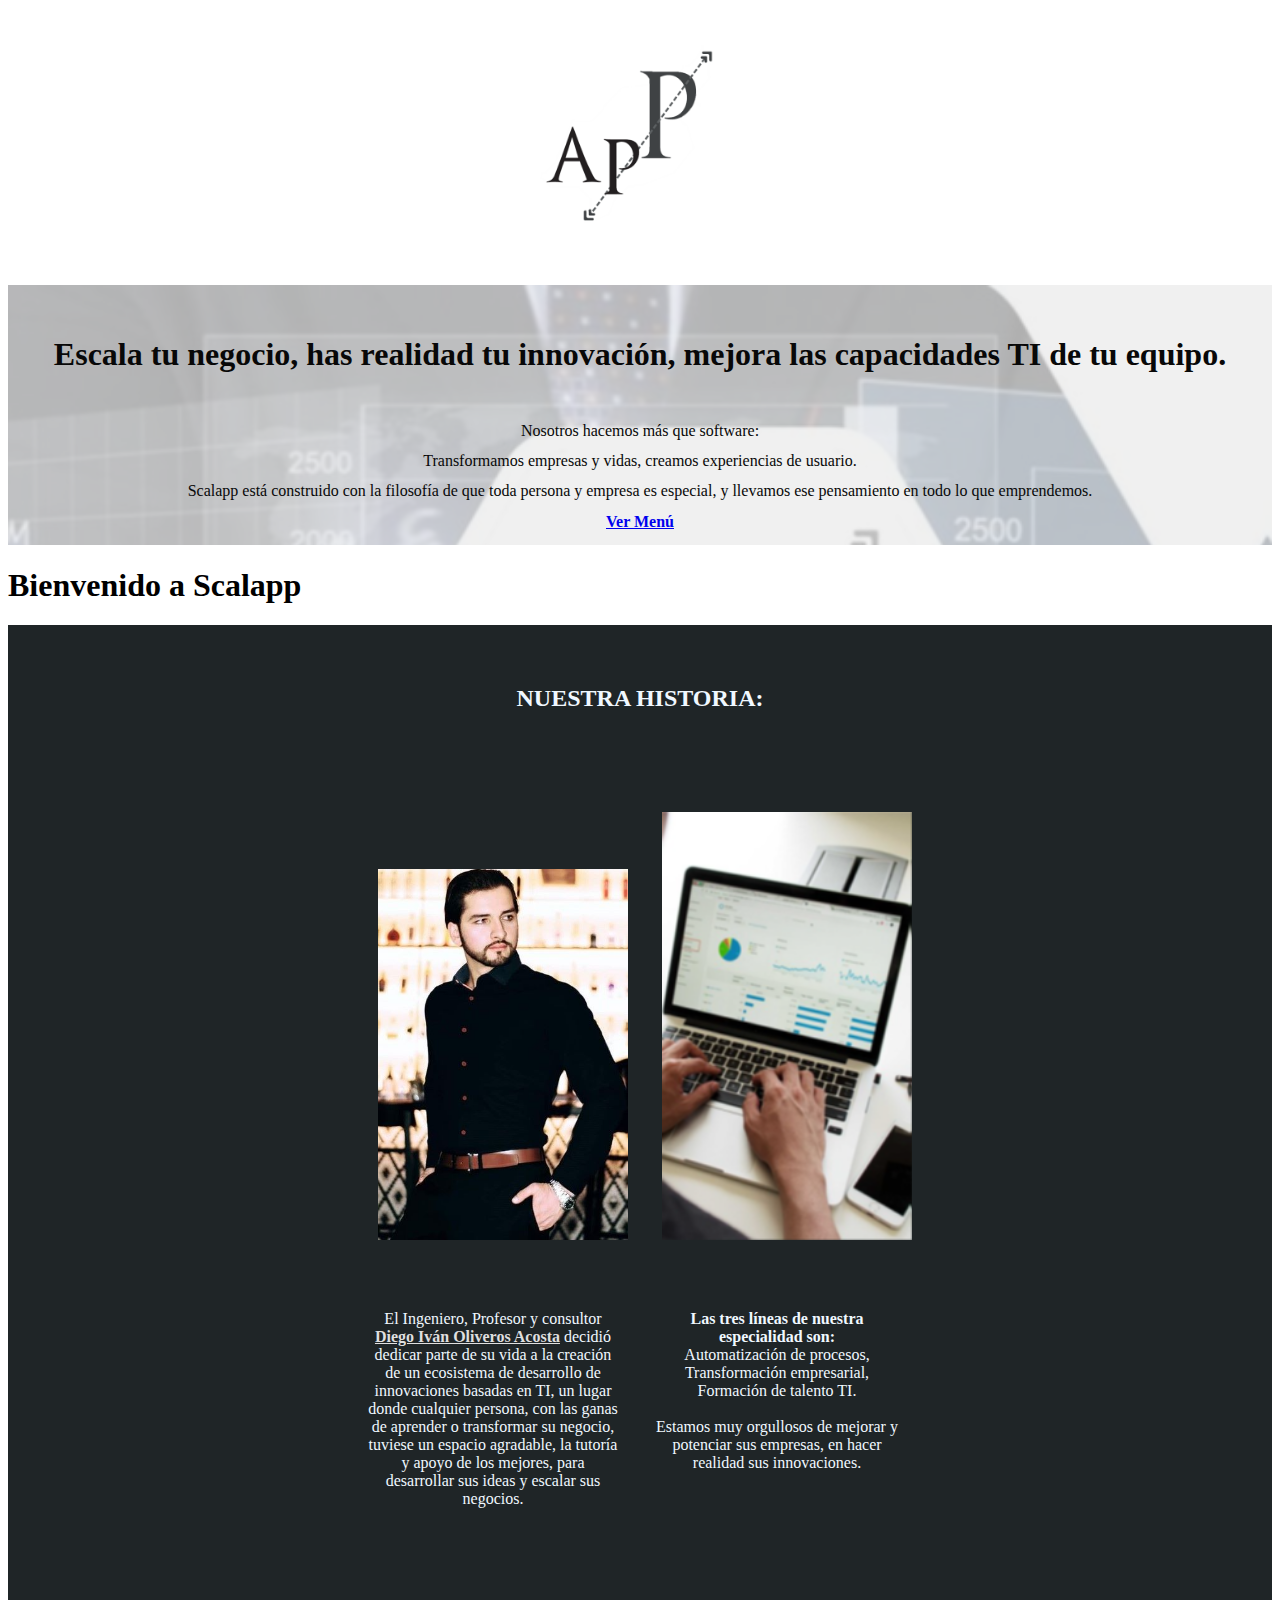
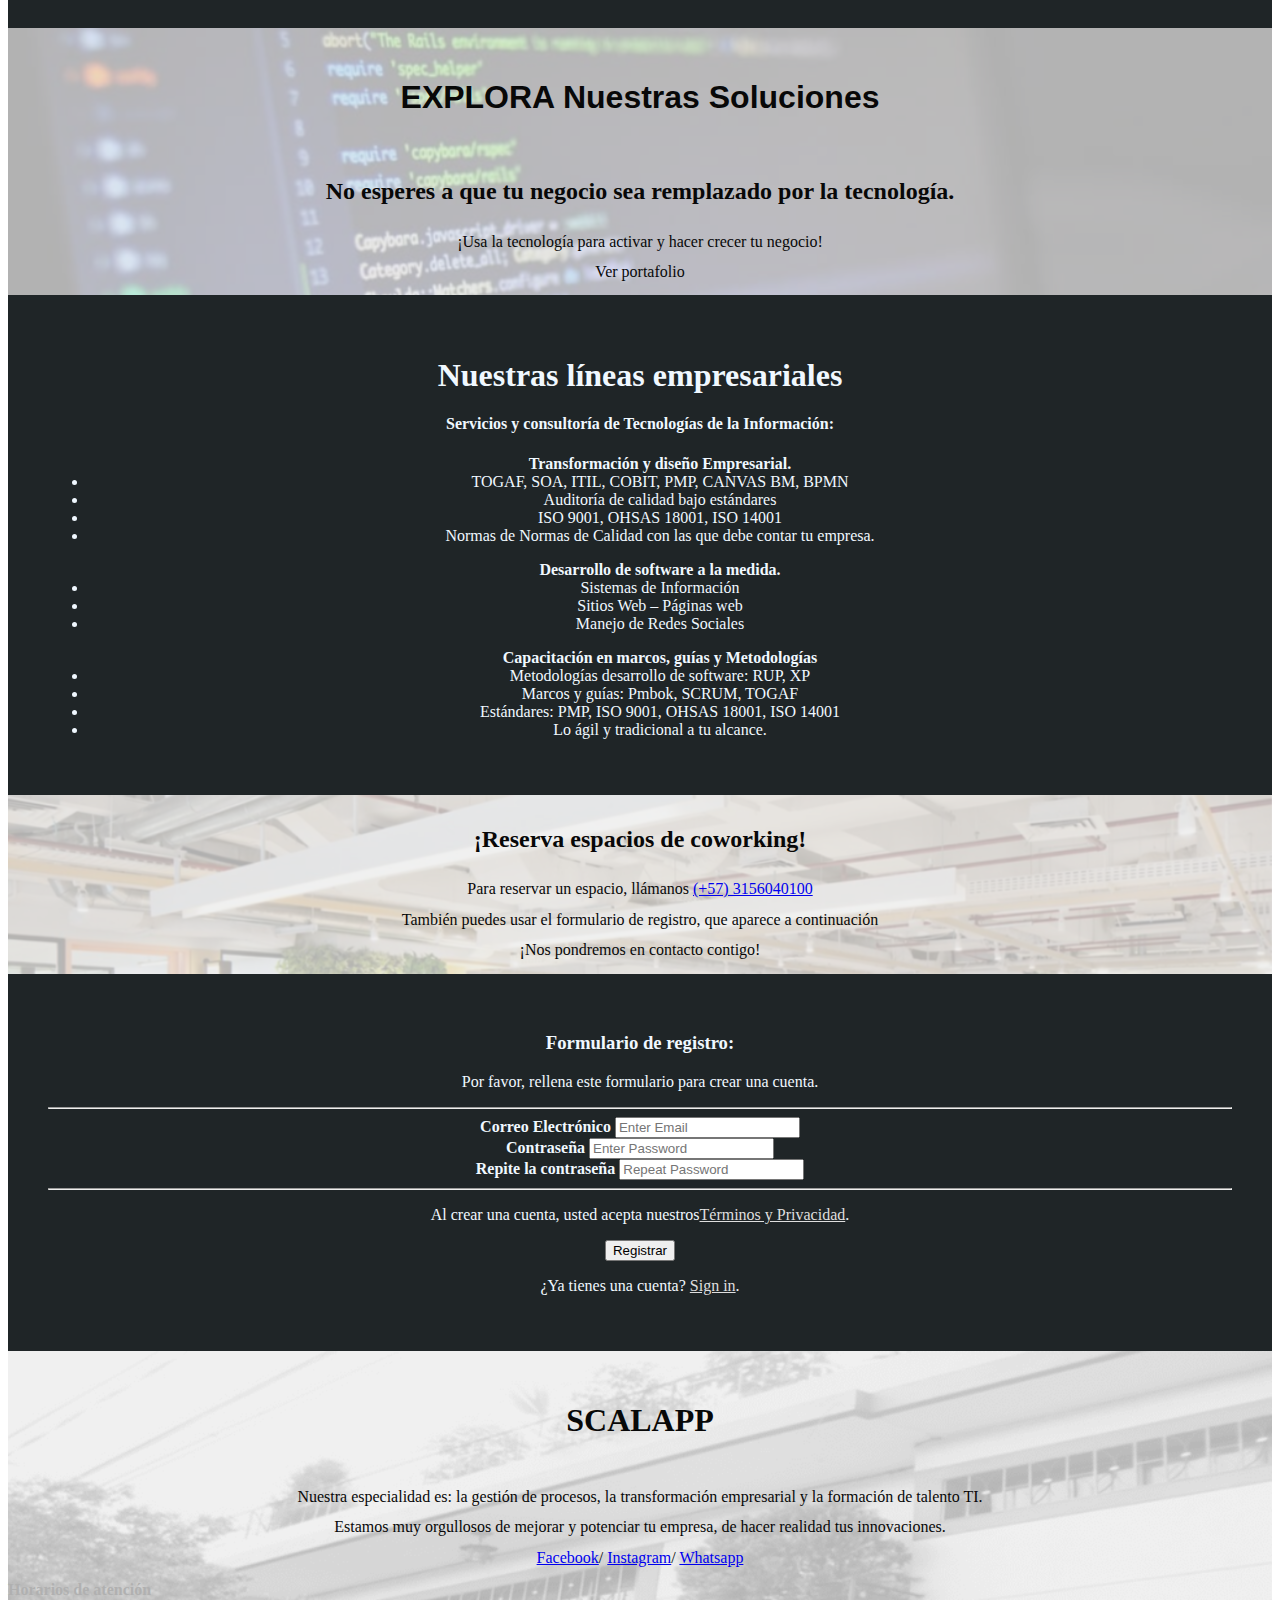
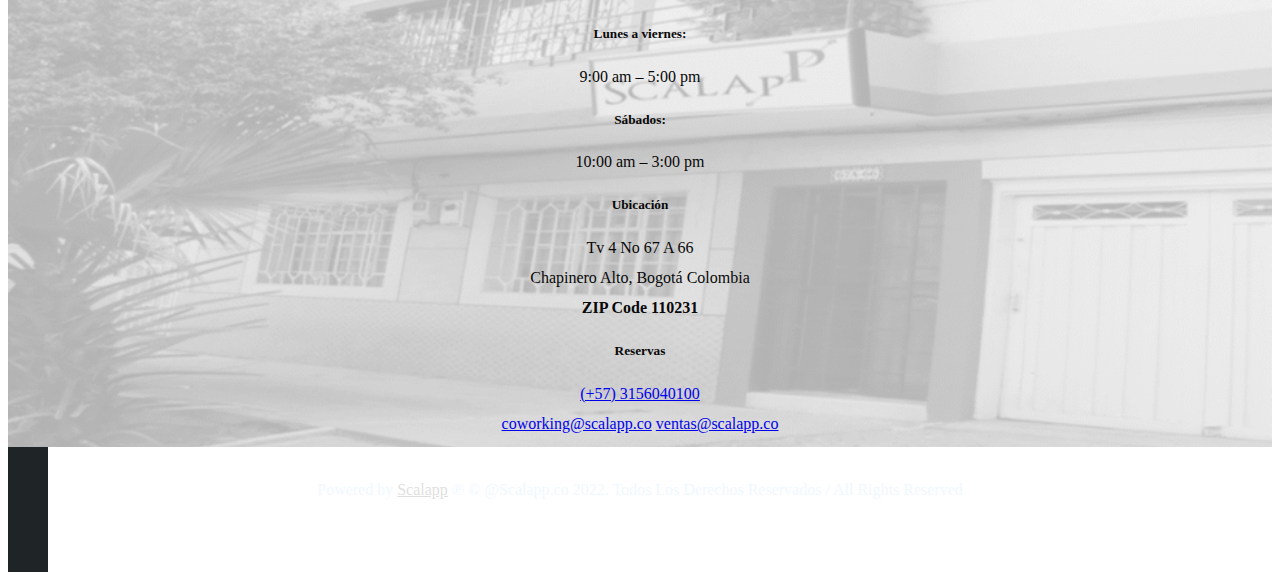
==== index.html @ 47baea06 "footer" ====
<!DOCTYPE html>
              <!-- Diego Iván Oliveros Acosta -->
              <!-- ************************** -->
              <!-- ********* SCALAPP ******** -->
              <!-- ************************** -->
<html lang="en">
<head>
    <title>Scalapp.co</title>
    <meta http-equiv="Content-Type" content="text/html; charset=UTF-8">
    <link rel="stylesheet" href="https://diegoliveros.github.io/scalapp/css/estilos.css" >
    <meta charset="UTF-8">
    <meta http-equiv="X-UA-Compatible" content="IE=edge">
    <meta name="viewport" content="width=device-width, initial-scale=1.0">
   
</head>
<body>
    <div class="Titulo">
        <p>
            <img class="Scalapp" src="https://diegoliveros.github.io/scalapp/image/Picture1.png" alt="@scalapp.co">
        </p>
    </div>

    <div class="banner">
        <h1 class="Titulo">Escala tu negocio, has realidad tu innovación, mejora las capacidades TI de tu equipo.</h1>
            <p>Nosotros hacemos más que software:</p>
            <p>Transformamos empresas y vidas, creamos experiencias de usuario.</p>
            <p>Scalapp está construido con la filosofía de que toda persona y empresa es especial, y llevamos ese pensamiento en todo lo que emprendemos.</p>
            <p><a href="mailto:ceo@scalapp.co"><b>Ver Menú</b></a></p>
    </div>
    
    <div>
        <h1>Bienvenido a Scalapp</h1>     
    </div>
    
    <div>
    <div class="intermedio">
        <h2>NUESTRA HISTORIA:</h2>
        <div class="Ficha">
            <img src="https://diegoliveros.github.io/SCALAPP/image/Picture9.png" alt="Join" class="cardright">
            <p>El Ingeniero, Profesor y consultor
            <a href="https://diegoliveros.github.io/DIOA/index.html" target="_blank"><b>Diego Iván Oliveros Acosta</b></a> decidió
            dedicar parte de su vida a la creación de un ecosistema de
            desarrollo de innovaciones basadas en TI, un lugar donde
            cualquier persona, con las ganas de aprender o transformar su
            negocio, tuviese un espacio agradable, la tutoría y apoyo de los
            mejores, para desarrollar sus ideas y escalar sus negocios.</p>   
        </div>
        
        <div class="Ficha">
            <img src="https://diegoliveros.github.io/SCALAPP/image/Picture8.png" alt="work" class="cardleft">
            <p><strong>Las tres líneas de nuestra especialidad son:</strong>
                <br>Automatización de procesos,
                <br>Transformación empresarial, 
                <br>Formación de talento TI. 
                <br>
                <br>Estamos muy orgullosos
            de mejorar y potenciar sus empresas, en hacer realidad sus
            innovaciones.</p>
        </div>

    </div> <!-- ********* intermedio *************** -->

    <div class="EXPLORA">
        <h1>EXPLORA Nuestras Soluciones</h1>
        <h2>No esperes a que tu negocio sea remplazado por la tecnología.</h2>
        <p>¡Usa la tecnología para activar y hacer crecer tu negocio!</p>
        <p><a>Ver portafolio</a></p>
    </div> <!-- ********* EXPLORA *************** -->


        <div class="intermedio">
        <h1>Nuestras líneas empresariales</h1>
        
            <h4>Servicios y consultoría de Tecnologías de la Información:</h4>
            <ul>
                <b>Transformación y diseño Empresarial.</b>
                <li>TOGAF, SOA, ITIL, COBIT, PMP, CANVAS BM, BPMN</li>
                <li>Auditoría de calidad bajo estándares</li>
                <li>ISO 9001, OHSAS 18001, ISO 14001</li>
                <li>Normas de Normas de Calidad con las que debe contar tu empresa.</li>
            </ul>

            <ul> <b>Desarrollo de software a la medida.</b>
            <li>Sistemas de Información</li>
            <li>Sitios Web – Páginas web</li>
            <li>Manejo de Redes Sociales</li>
            </ul>

            <ul> <b>Capacitación en marcos, guías y Metodologías</b>
                <li>Metodologías desarrollo de software: RUP, XP</li>
                <li>Marcos y guías: Pmbok, SCRUM, TOGAF</li>
                <li>Estándares: PMP, ISO 9001, OHSAS 18001, ISO 14001</li>
                <li>Lo ágil y tradicional a tu alcance.</li>    
            </ul>
        </div>
   

<div class="Reserva">
    <h2>¡Reserva espacios de coworking!</h2>
    <p>Para reservar un espacio, llámanos 
    <a rel="stylesheet" href="https://api.whatsapp.com/send?phone=573156040100">
        (+57) 3156040100</a> 
    </p>
    <p>También puedes usar el formulario de registro, que aparece a continuación</p> 
    <p>¡Nos pondremos en contacto contigo!</p>
</div>

<div class="intermedio">
<form action="action_page.php">
    <div class="container">
      <h3>Formulario de registro:</h3>
      <p>Por favor, rellena este formulario para crear una cuenta.</p>
      <hr>
  
      <label for="email"><b>Correo Electrónico</b></label>
      <input type="text" placeholder="Enter Email" name="email" id="email" required>
  <br>
      <label for="psw"><b>Contraseña</b></label>
      <input type="password" placeholder="Enter Password" name="psw" id="psw" required>
      <br>
      <label for="psw-repeat"><b>Repite la contraseña</b></label>
      <input type="password" placeholder="Repeat Password" name="psw-repeat" id="psw-repeat" required>
      <hr>
  
      <p>Al crear una cuenta, usted acepta nuestros<a href="#">Términos y Privacidad</a>.</p>
      <button type="submit" class="registerbtn">Registrar</button>
    </div>
  
    <div class="container signin">
      <p>¿Ya tienes una cuenta? <a href="#">Sign in</a>.</p>
    </div>
  </form>
</div>
<div class="footer">
    
<h1>SCALAPP</h1>
<p>Nuestra especialidad es: la gestión de procesos, la transformación empresarial y la formación de
talento TI.</p>
<p> Estamos muy orgullosos de mejorar y potenciar tu empresa, de hacer realidad tus
innovaciones.<p>
    <p>
<a rel="stylesheet" href="https://www.facebook.com/Scalapp.co"> Facebook</a>/
<a rel="stylesheet" href="https://www.instagram.com/scalapp.co/"> Instagram</a>/
<a rel="stylesheet" href="https://api.whatsapp.com/send?phone=573156040100"> Whatsapp</a></p>


    <b>Horarios de atención</b>
    <h5>Lunes a viernes:</h5>
   <p>9:00 am – 5:00 pm</p>
 <h5>Sábados:</h5>
 <p>10:00 am – 3:00 pm</p>
    <h5>Ubicación</h5>
 <p>Tv 4 No 67 A 66</p>
   <p> Chapinero Alto,
    Bogotá Colombia</p>
    <p><b>ZIP Code 110231</b></p>
    <h5>Reservas</h5>
   <p>  <a rel="stylesheet" href="https://api.whatsapp.com/send?phone=573156040100">
    (+57) 3156040100</a> </p>
    <p> <a href="mailto:ceo@scalapp.co" class="icon-mail">coworking@scalapp.co</a>
    <a href="ventas@scalapp.co" class="icon-mail">ventas@scalapp.co</a></p>
</div>
</div>
</body>
<footer2 class="intermedio">
<p>Powered by <a class="footer-lin" href="http://scalapp.co/">Scalapp</a>
    ℗ © @Scalapp.co 2022. Todos Los Derechos Reservados / All Rights Reserved</p>
</footer2>
    </html>
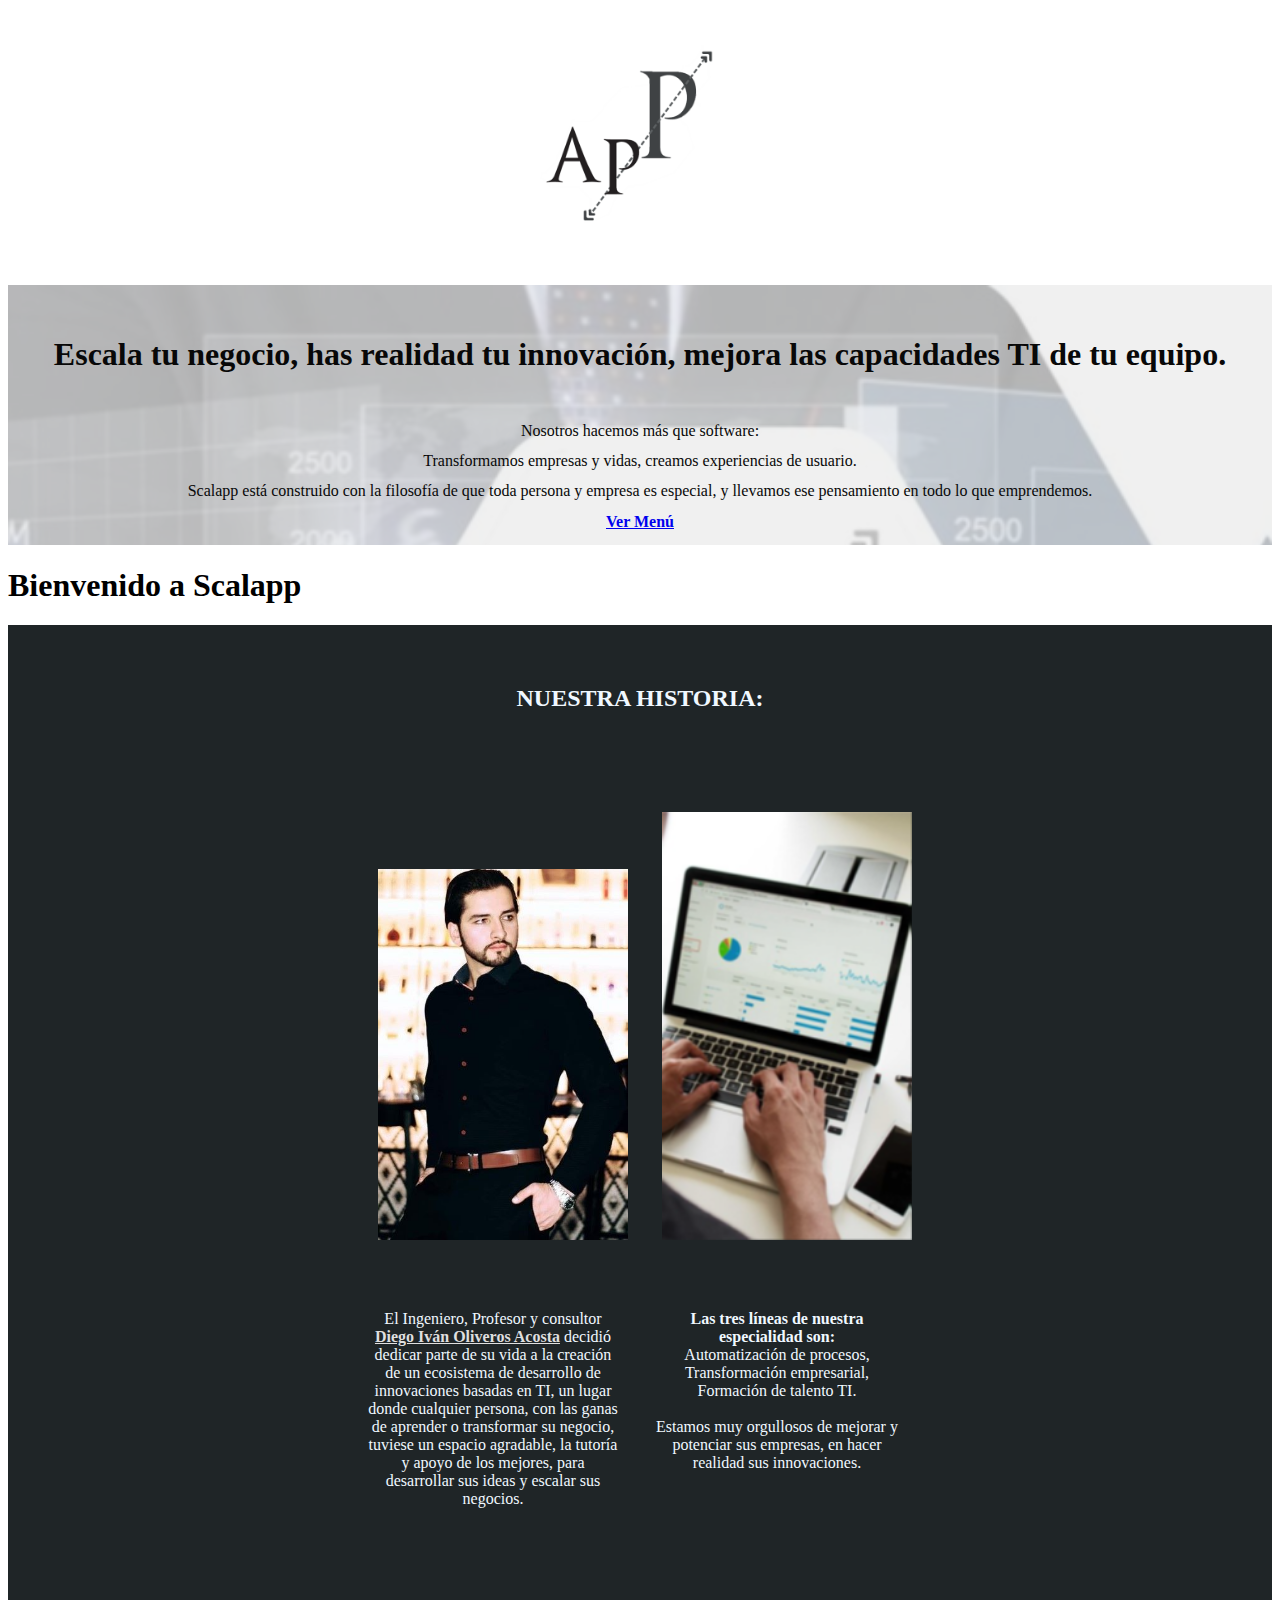
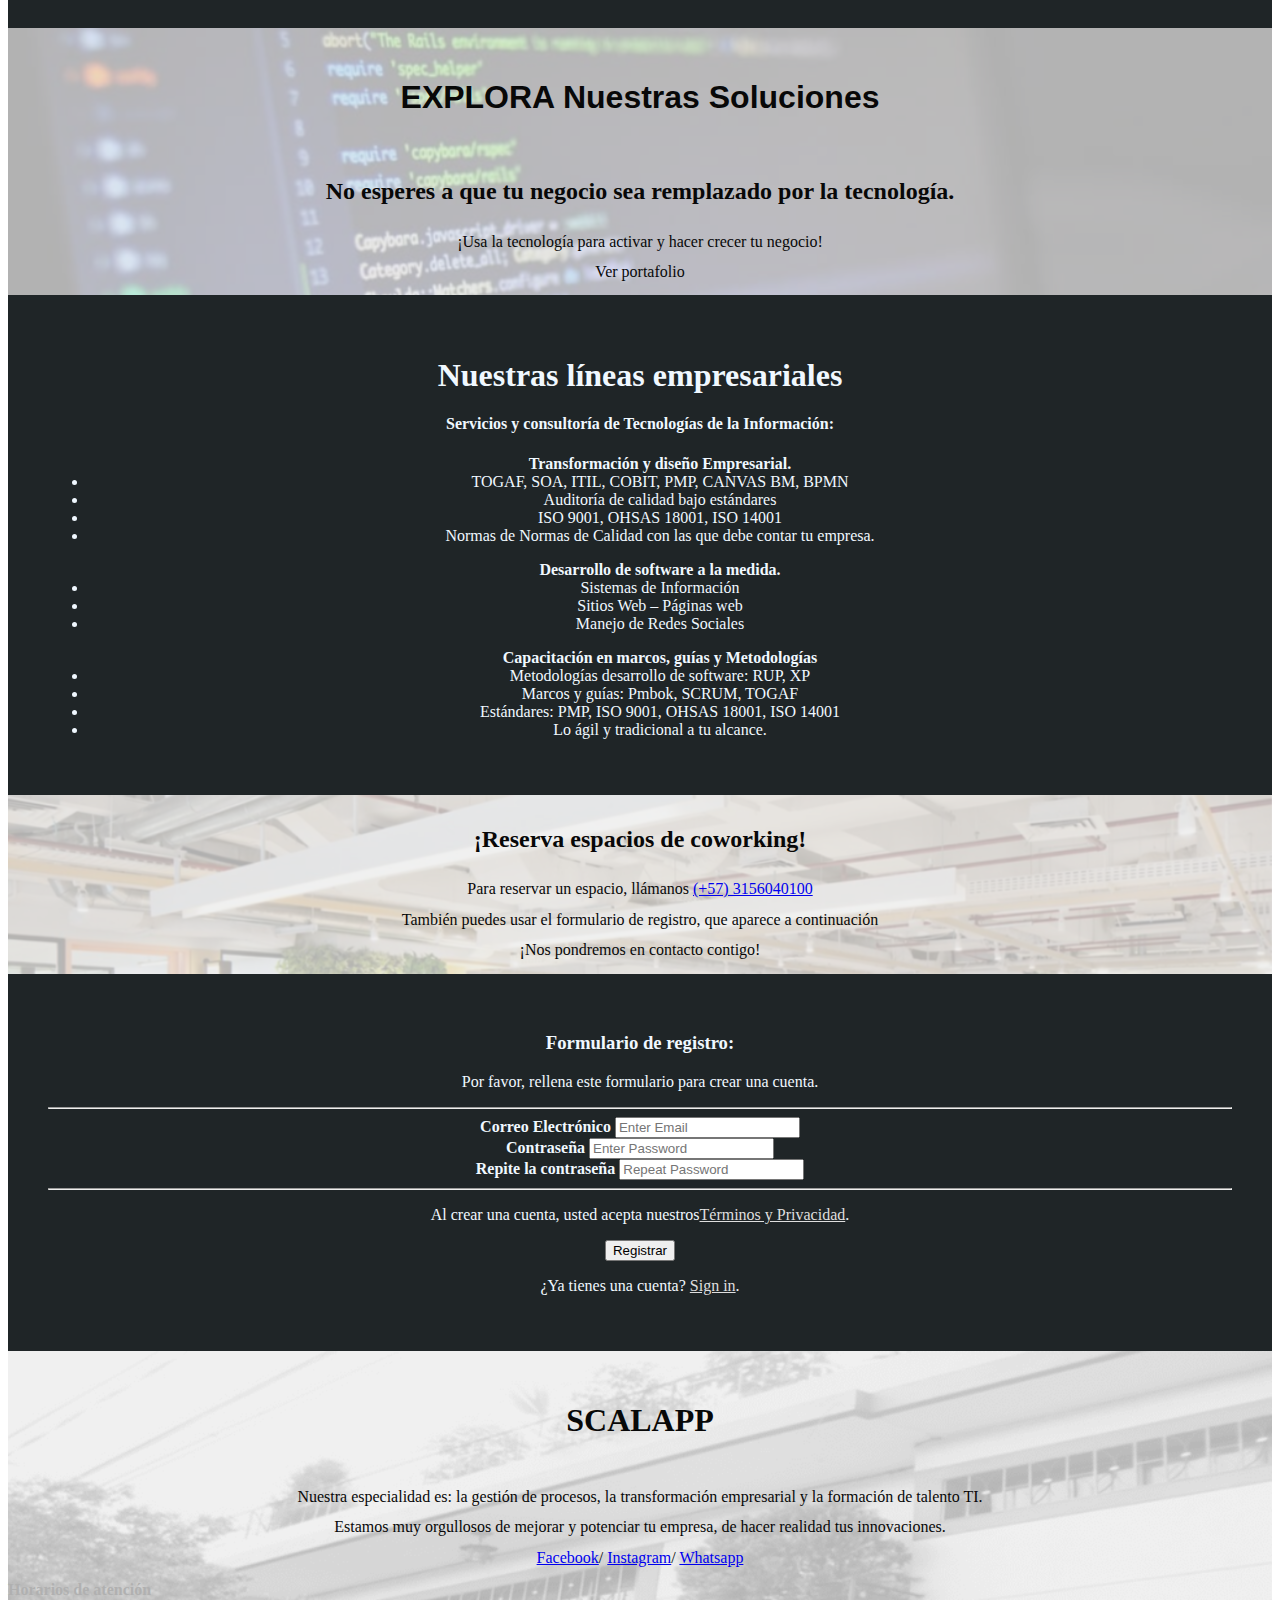
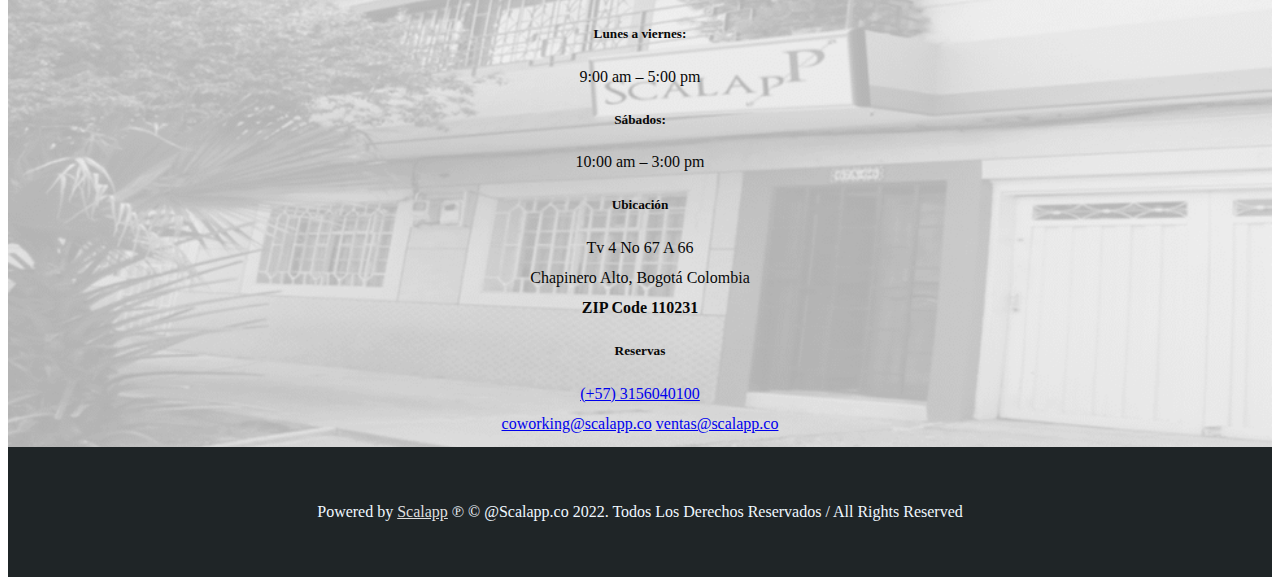
==== commit 255918b2: "class="intermedio"" ====
--- a/index.html
+++ b/index.html
@@ -162,9 +162,9 @@
 </div>
 </div>
 </body>
-<footer2 class="intermedio">
+<div class="intermedio">
 <p>Powered by <a class="footer-lin" href="http://scalapp.co/">Scalapp</a>
     ℗ © @Scalapp.co 2022. Todos Los Derechos Reservados / All Rights Reserved</p>
-</footer2>
+</div>
     </html>
 
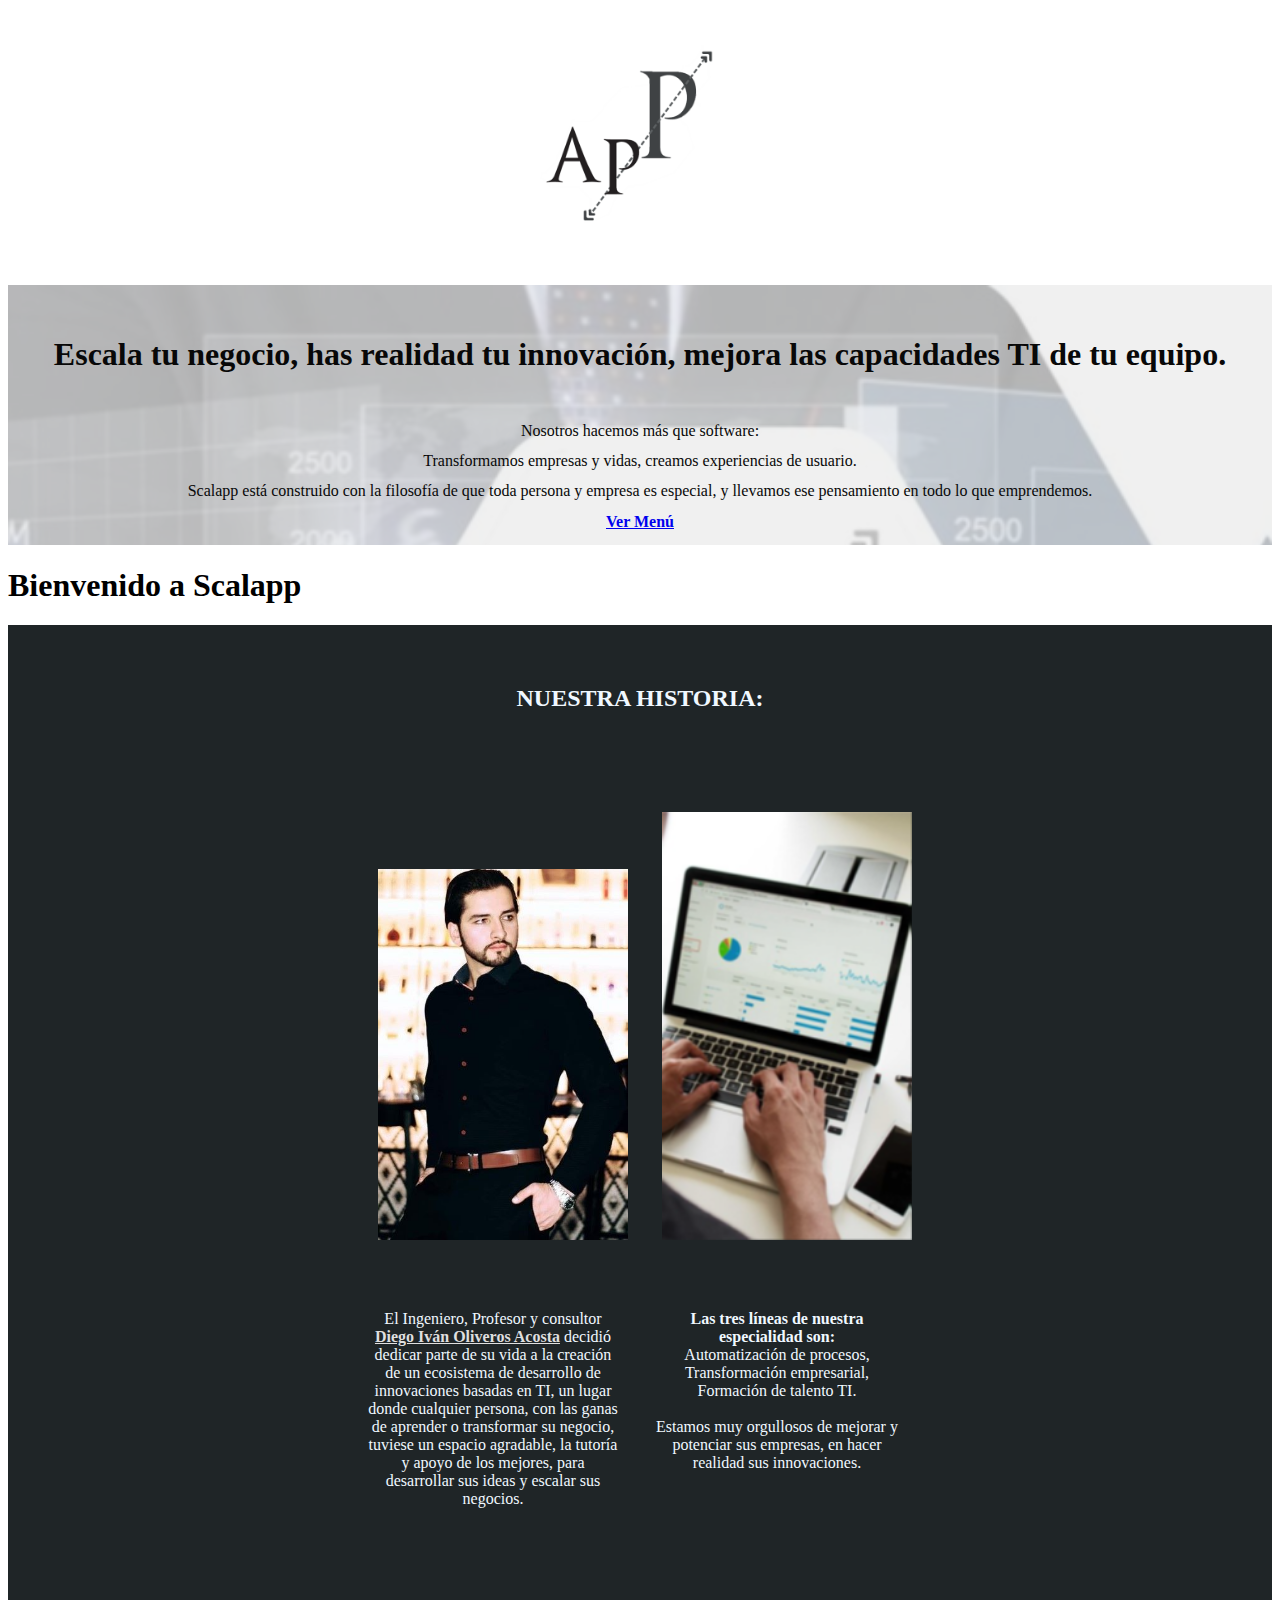
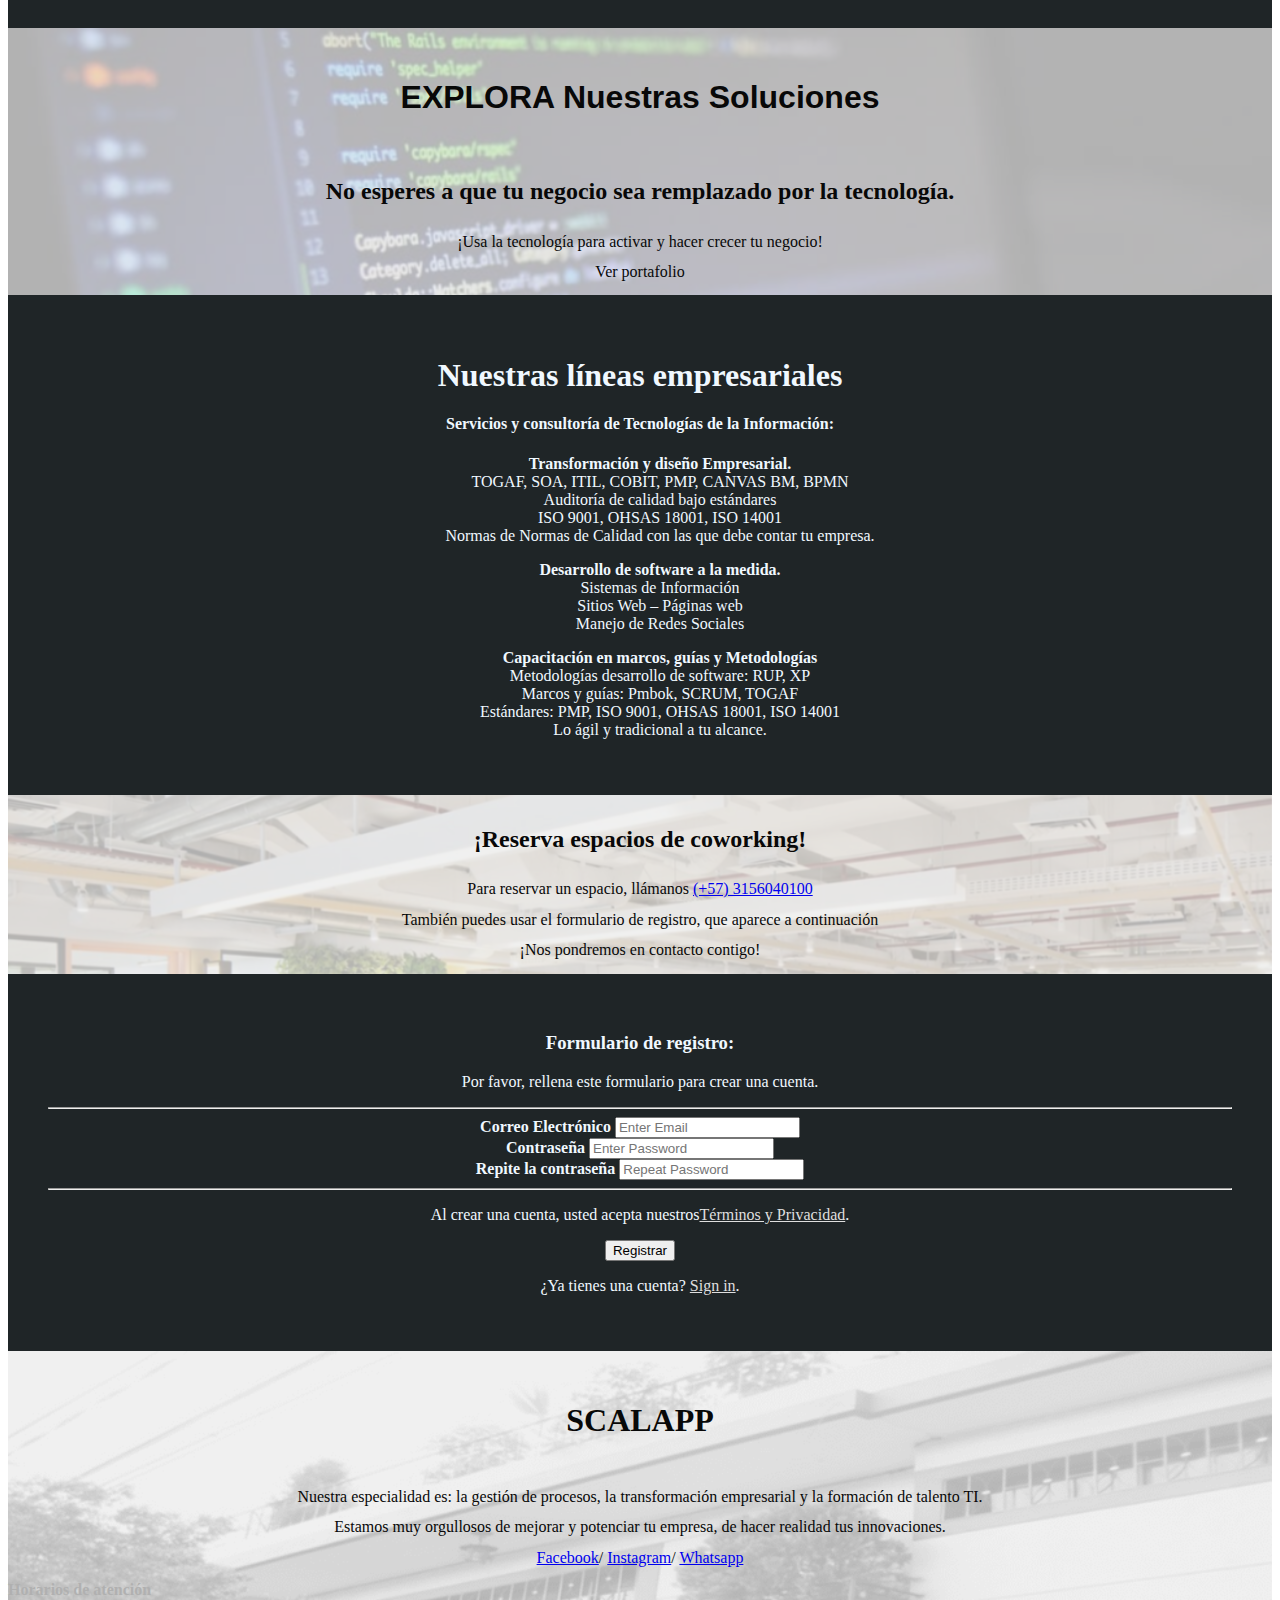
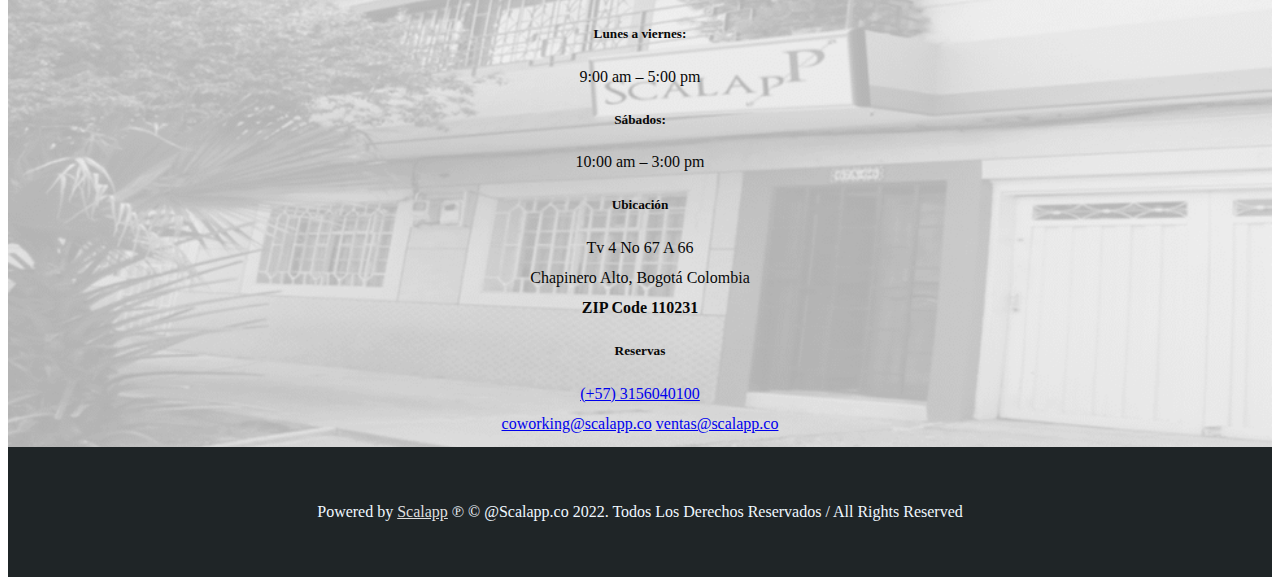
==== commit 49cf2a82: "list-style: circle;" ====
--- a/index.html
+++ b/index.html
@@ -74,6 +74,7 @@
             <h4>Servicios y consultoría de Tecnologías de la Información:</h4>
             <ul>
                 <b>Transformación y diseño Empresarial.</b>
+                <br>
                 <li>TOGAF, SOA, ITIL, COBIT, PMP, CANVAS BM, BPMN</li>
                 <li>Auditoría de calidad bajo estándares</li>
                 <li>ISO 9001, OHSAS 18001, ISO 14001</li>
@@ -81,12 +82,14 @@
             </ul>
 
             <ul> <b>Desarrollo de software a la medida.</b>
+                <br>
             <li>Sistemas de Información</li>
             <li>Sitios Web – Páginas web</li>
             <li>Manejo de Redes Sociales</li>
             </ul>
 
             <ul> <b>Capacitación en marcos, guías y Metodologías</b>
+                <br>
                 <li>Metodologías desarrollo de software: RUP, XP</li>
                 <li>Marcos y guías: Pmbok, SCRUM, TOGAF</li>
                 <li>Estándares: PMP, ISO 9001, OHSAS 18001, ISO 14001</li>
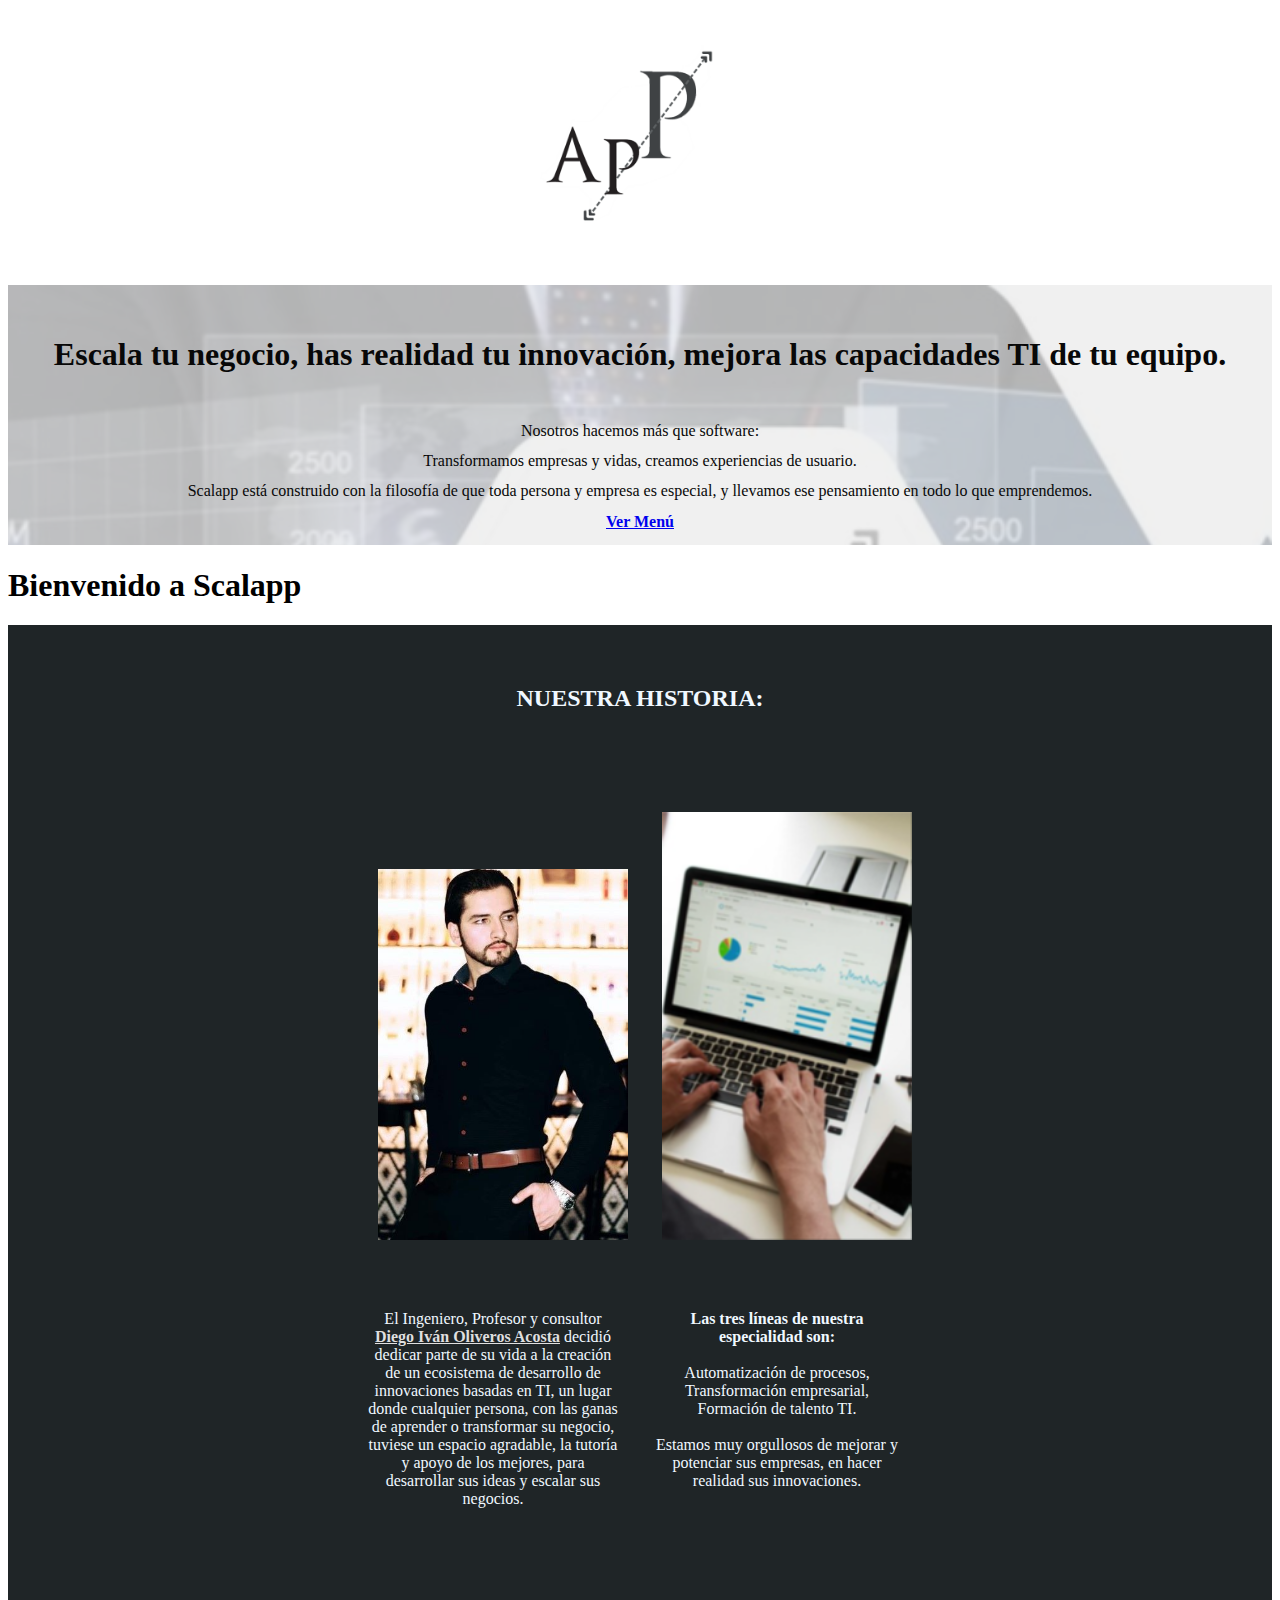
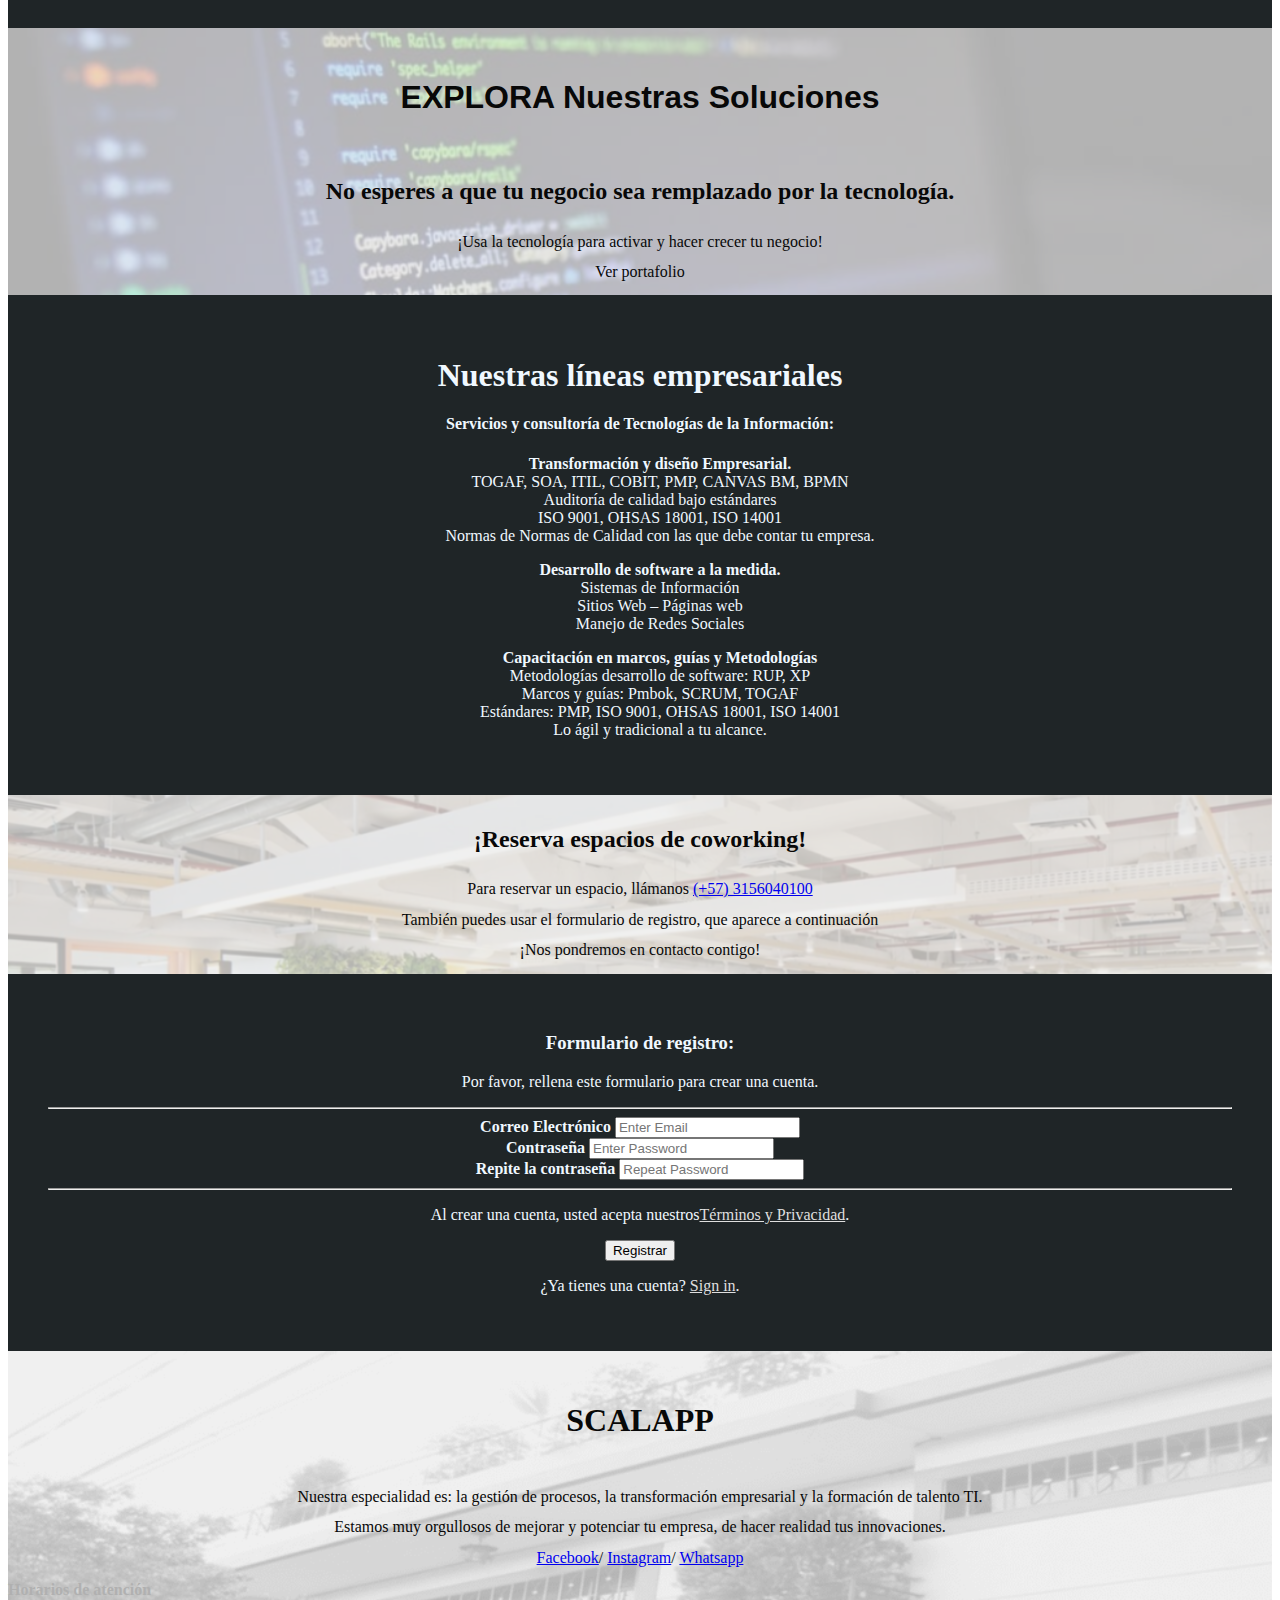
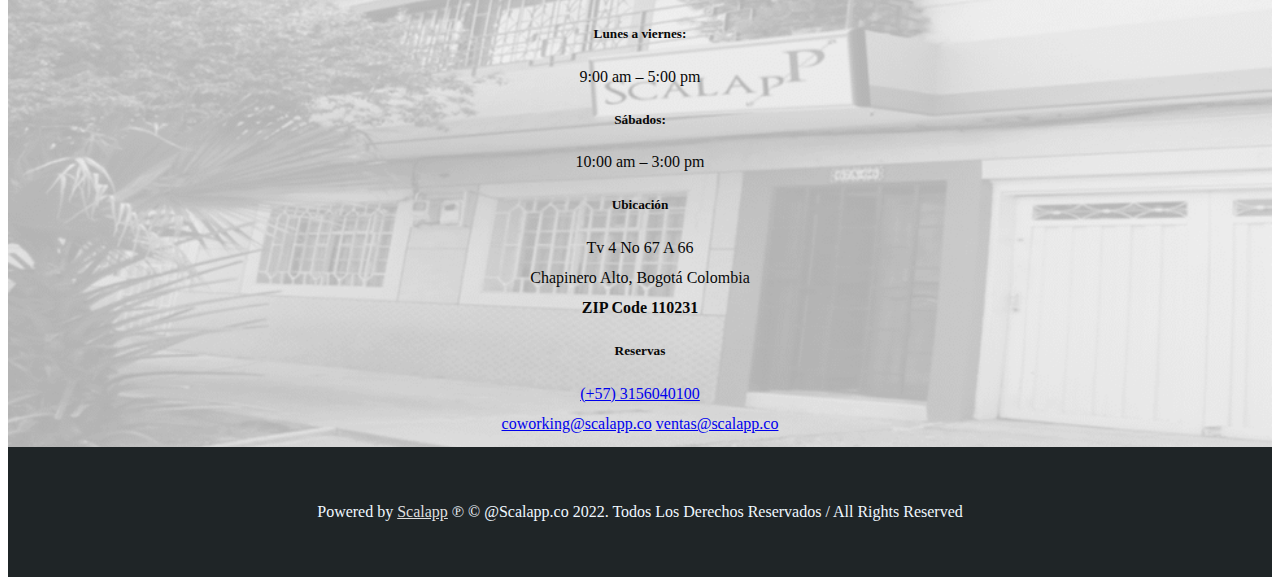
==== commit 3ff537bd: "<br>" ====
--- a/index.html
+++ b/index.html
@@ -49,6 +49,7 @@
         <div class="Ficha">
             <img src="https://diegoliveros.github.io/SCALAPP/image/Picture8.png" alt="work" class="cardleft">
             <p><strong>Las tres líneas de nuestra especialidad son:</strong>
+                <br>
                 <br>Automatización de procesos,
                 <br>Transformación empresarial, 
                 <br>Formación de talento TI. 
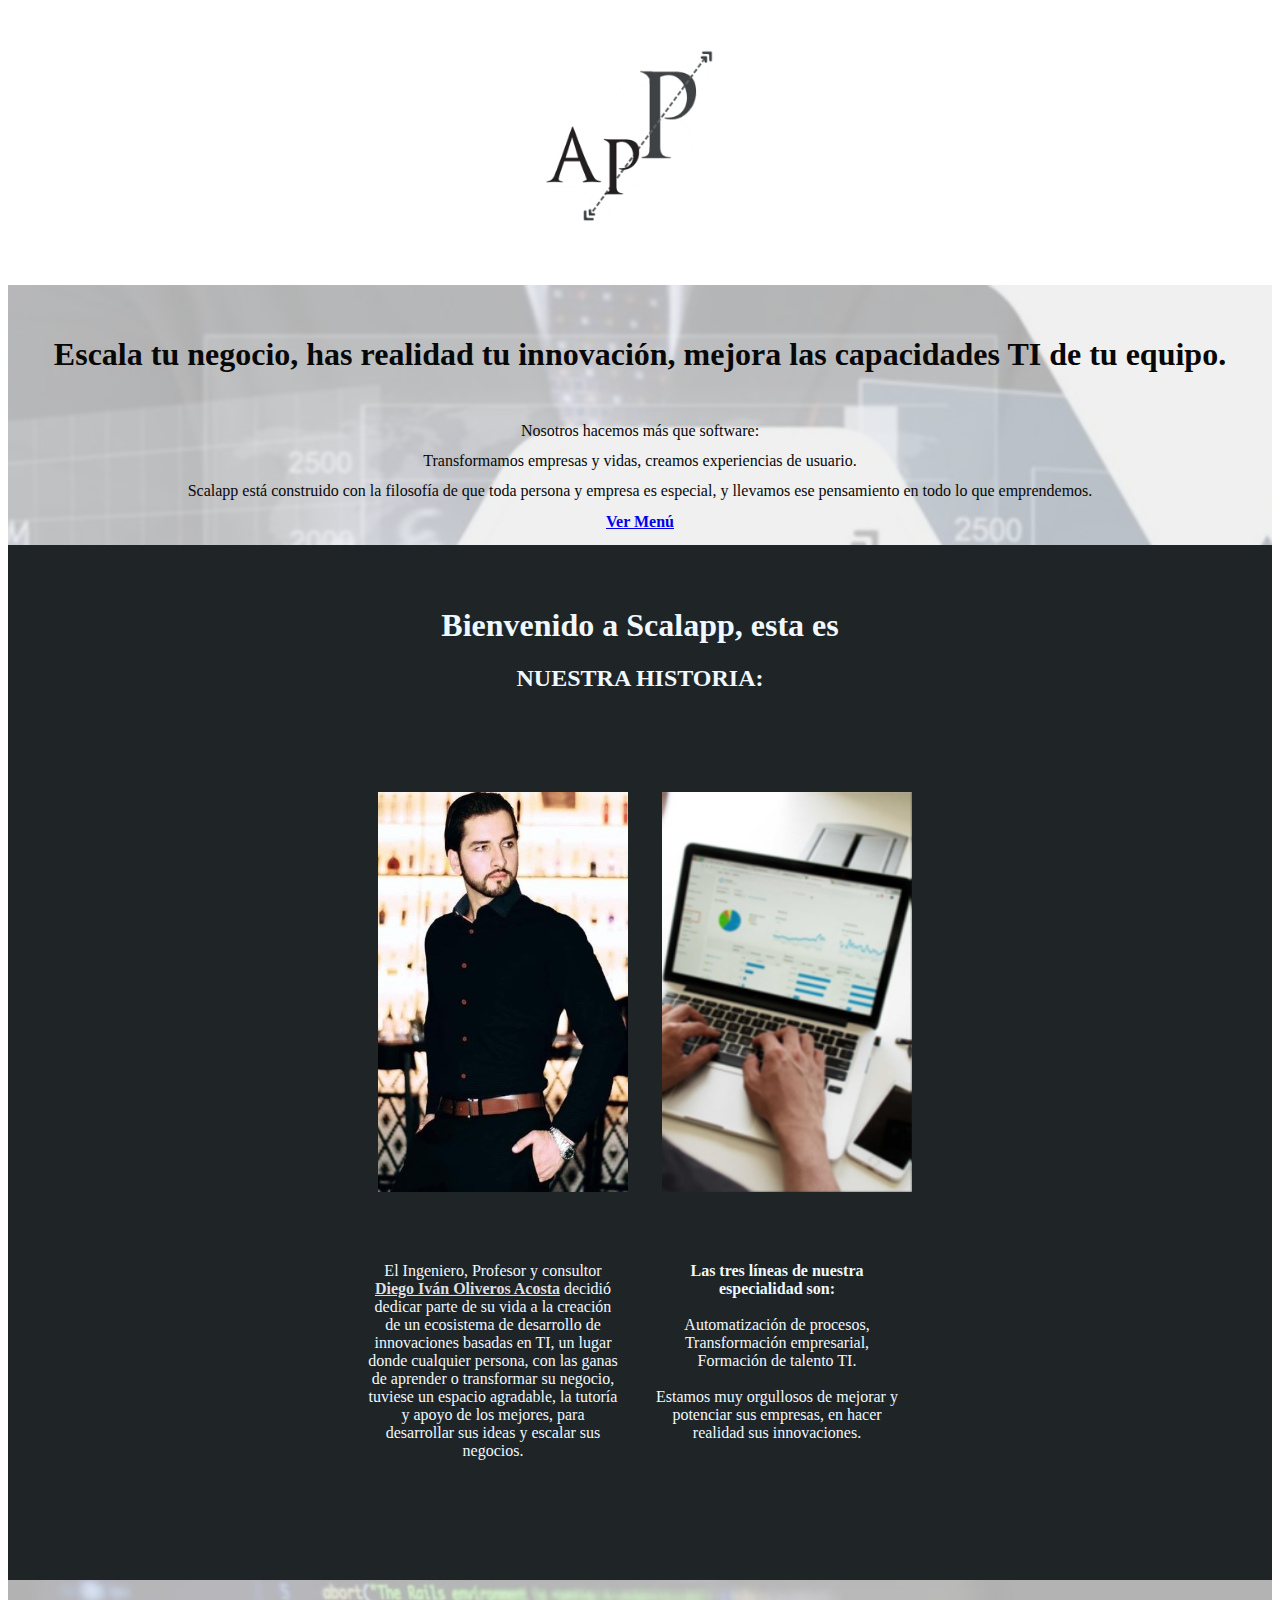
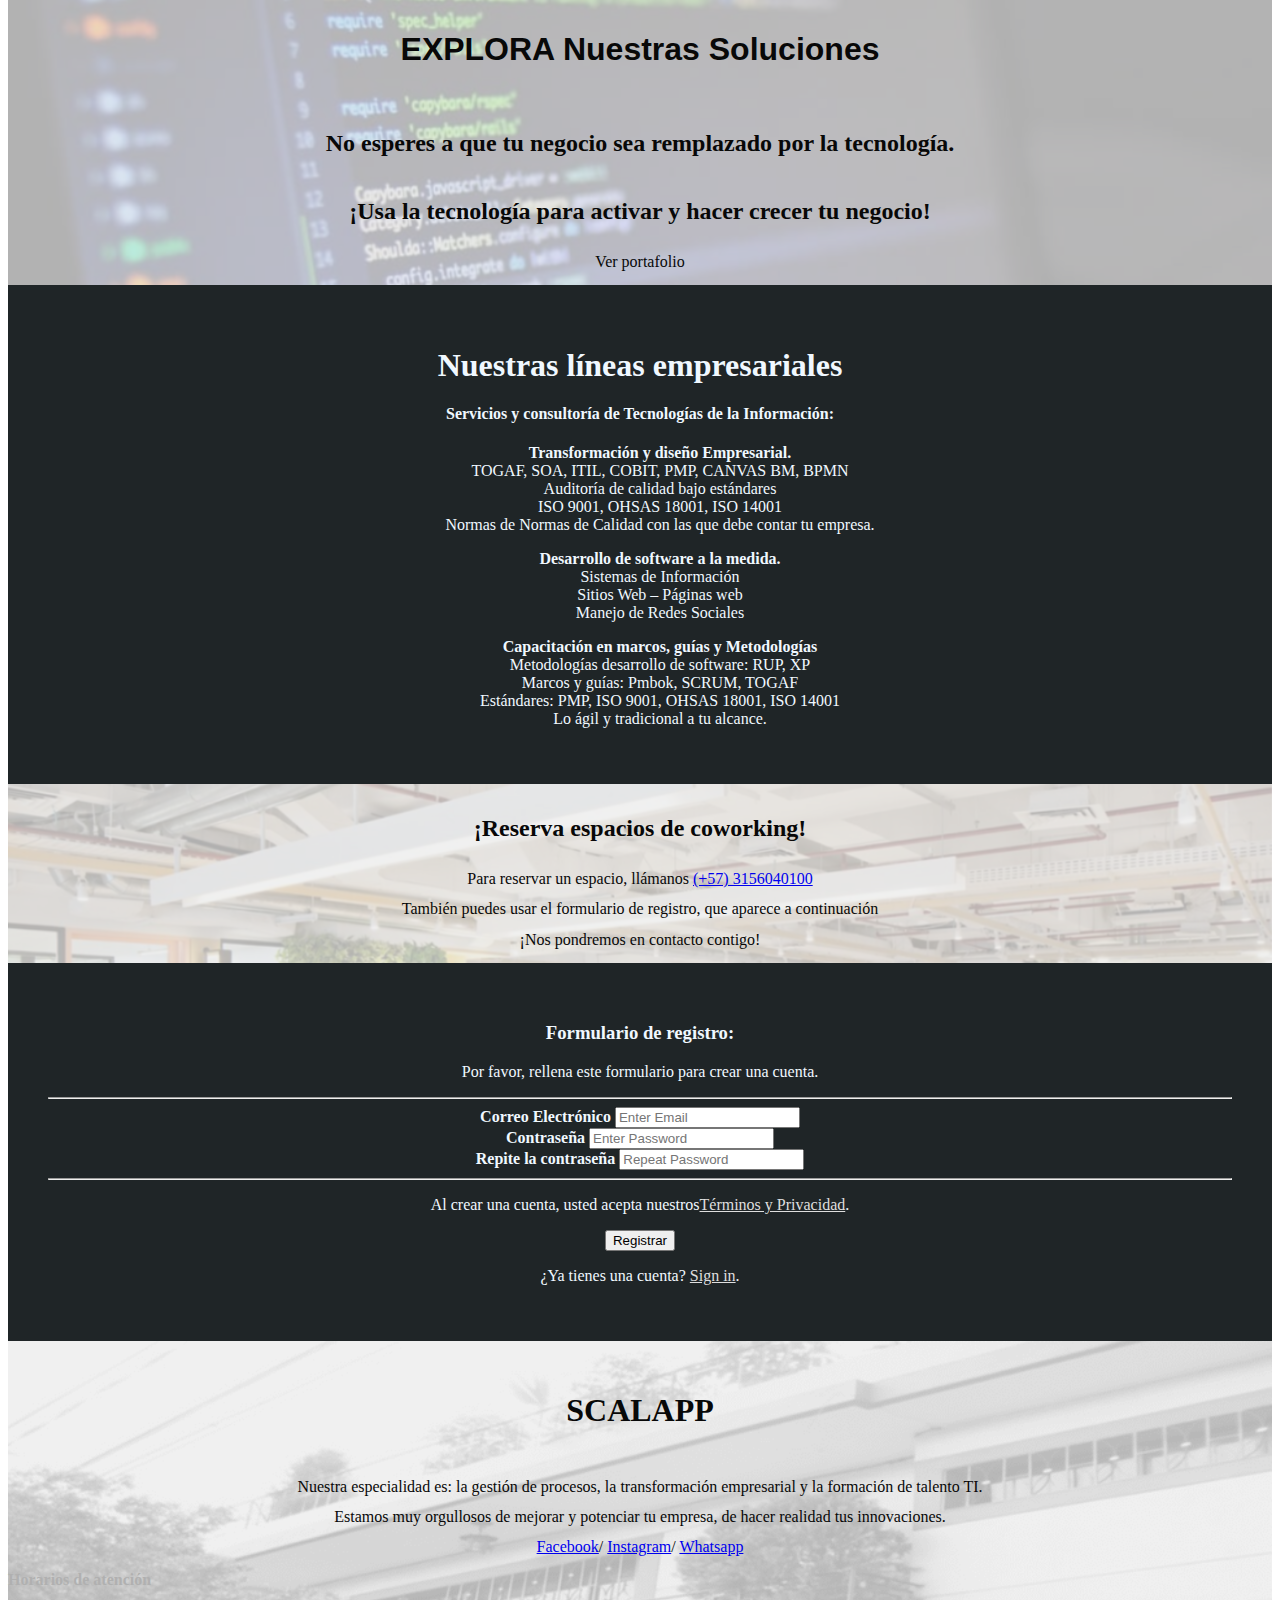
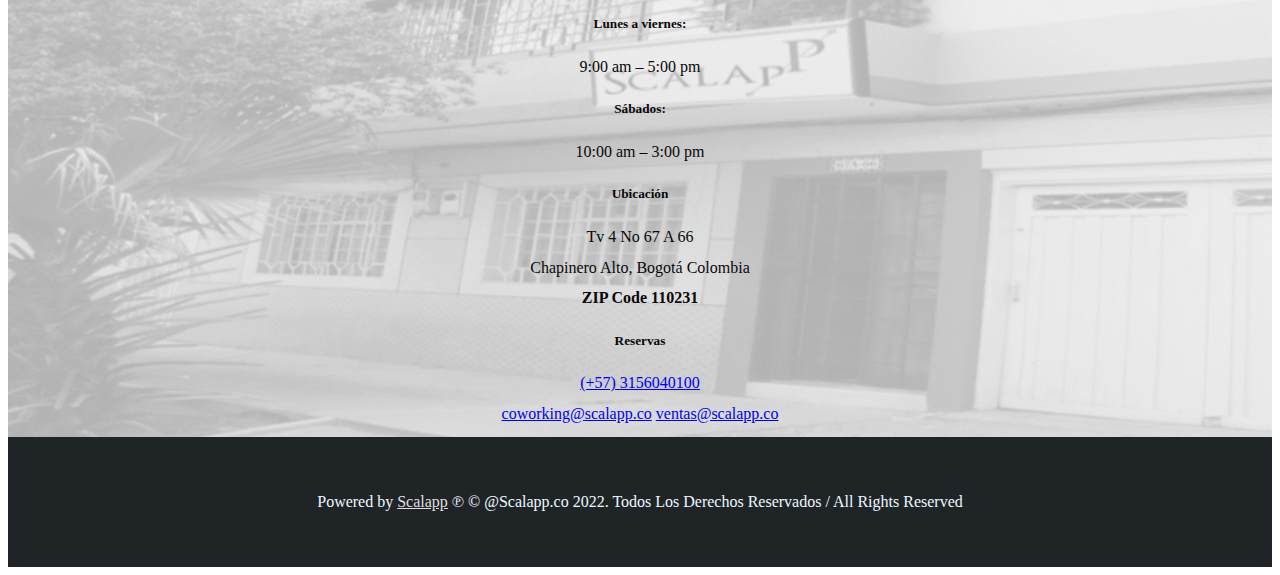
==== commit e4d60ee2: "mm" ====
--- a/index.html
+++ b/index.html
@@ -29,12 +29,8 @@
     </div>
     
     <div>
-        <h1>Bienvenido a Scalapp</h1>     
-    </div>
-    
-    <div>
     <div class="intermedio">
-        <h2>NUESTRA HISTORIA:</h2>
+        <h1>Bienvenido a Scalapp, esta es </h1><h2>NUESTRA HISTORIA:</h2>
         <div class="Ficha">
             <img src="https://diegoliveros.github.io/SCALAPP/image/Picture9.png" alt="Join" class="cardright">
             <p>El Ingeniero, Profesor y consultor
@@ -64,7 +60,7 @@
     <div class="EXPLORA">
         <h1>EXPLORA Nuestras Soluciones</h1>
         <h2>No esperes a que tu negocio sea remplazado por la tecnología.</h2>
-        <p>¡Usa la tecnología para activar y hacer crecer tu negocio!</p>
+        <h2>¡Usa la tecnología para activar y hacer crecer tu negocio!</h2>
         <p><a>Ver portafolio</a></p>
     </div> <!-- ********* EXPLORA *************** -->
 
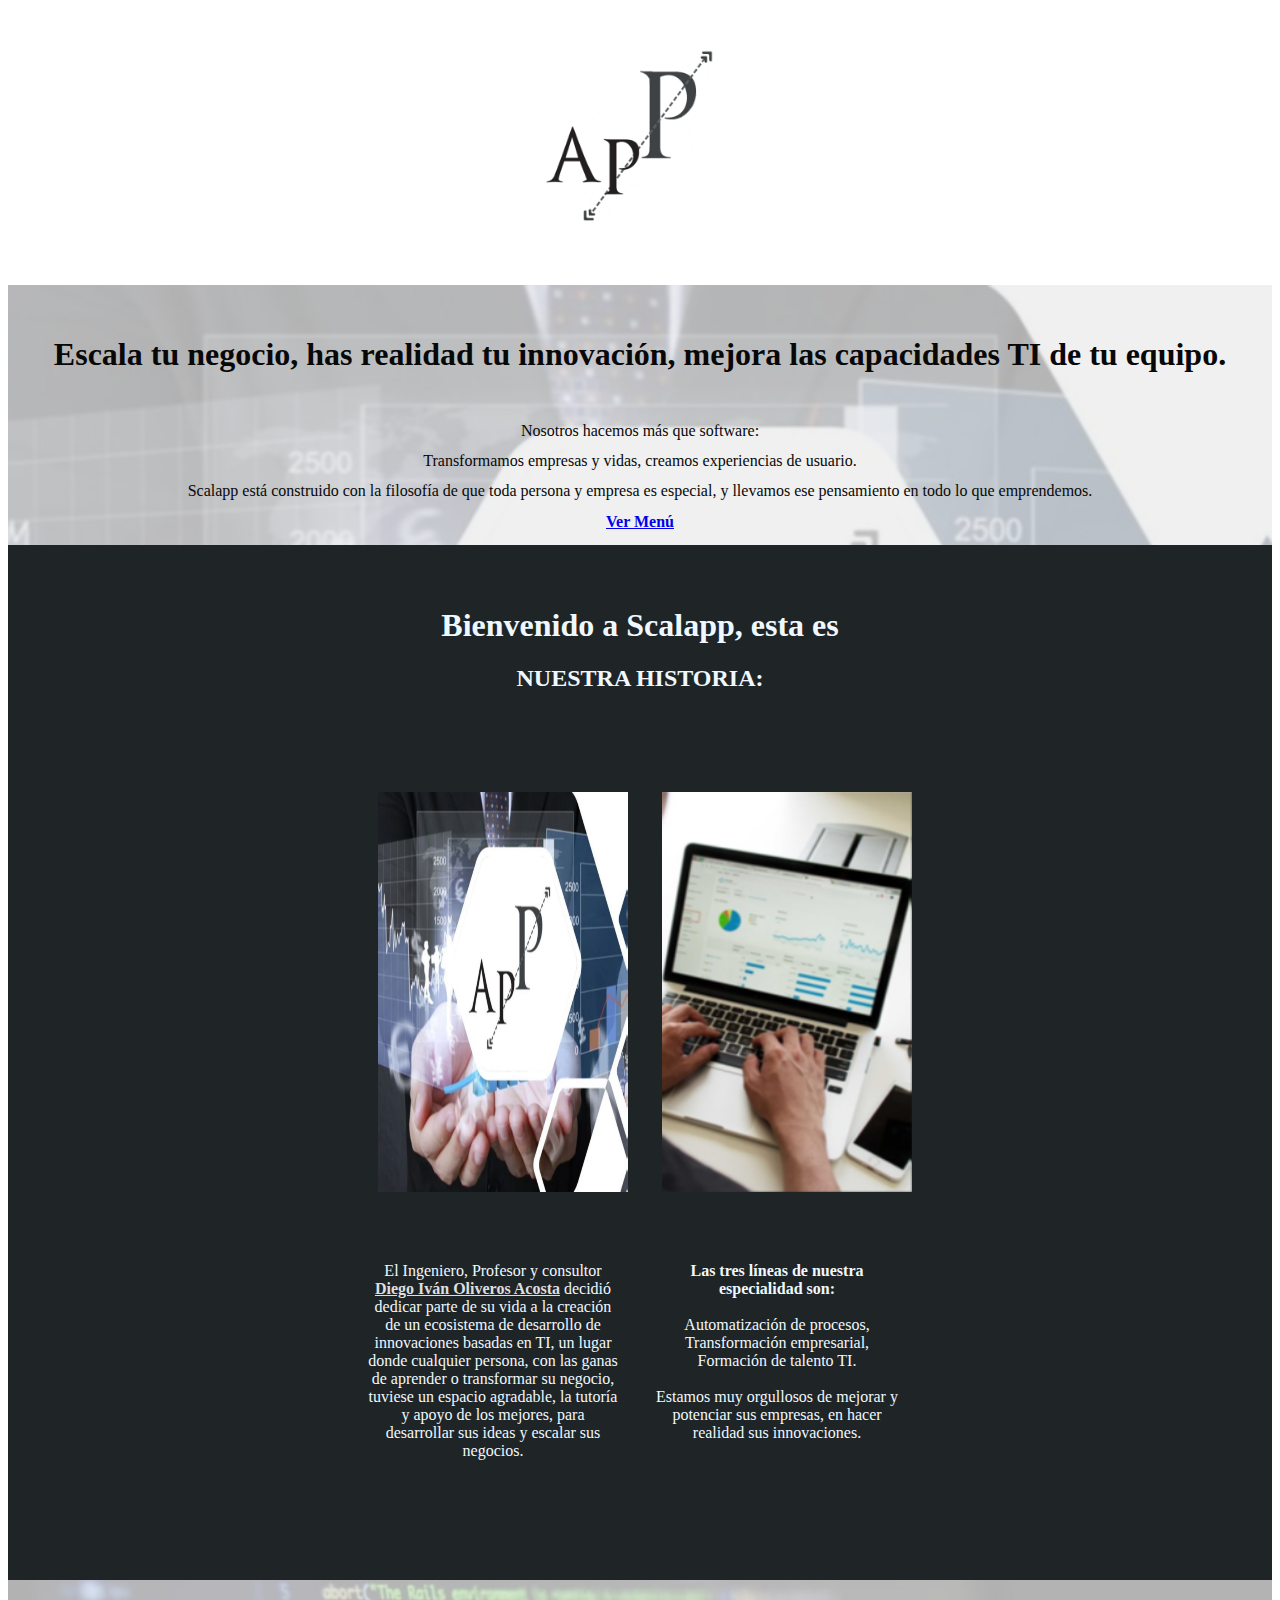
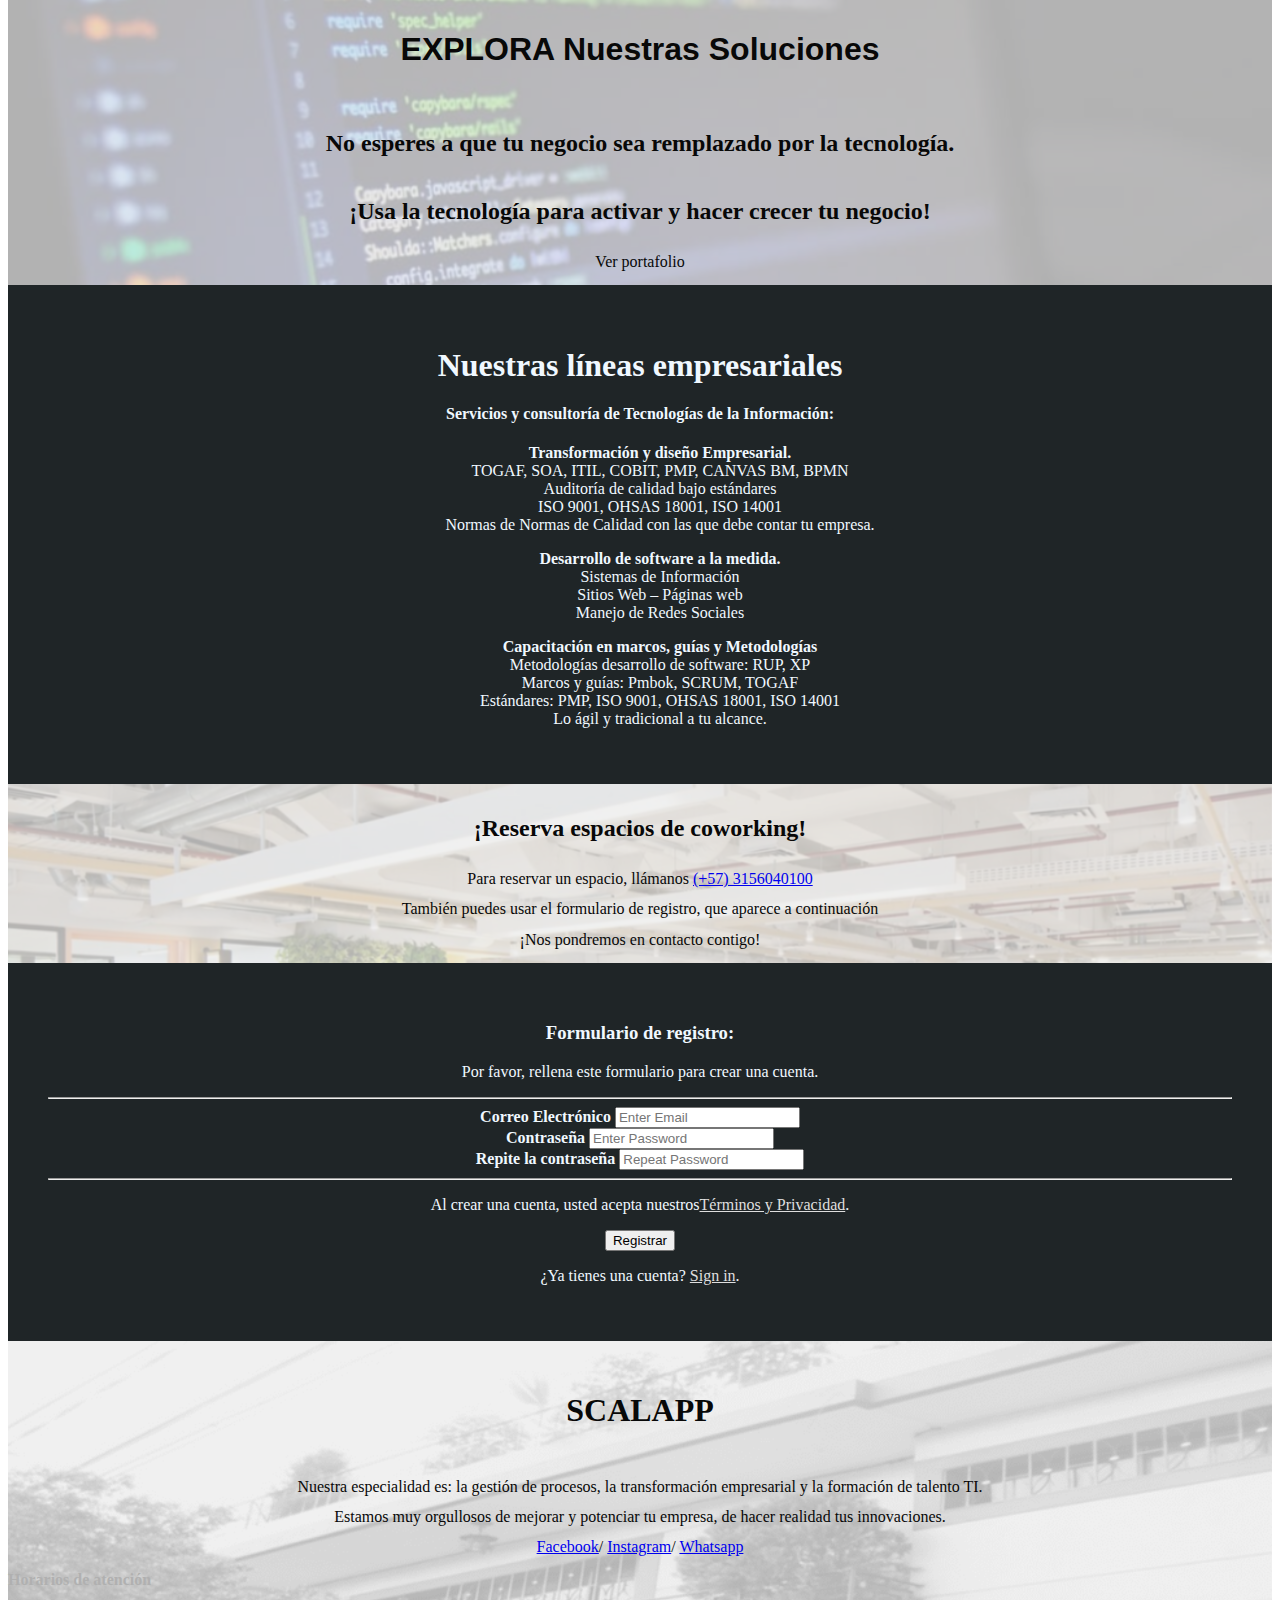
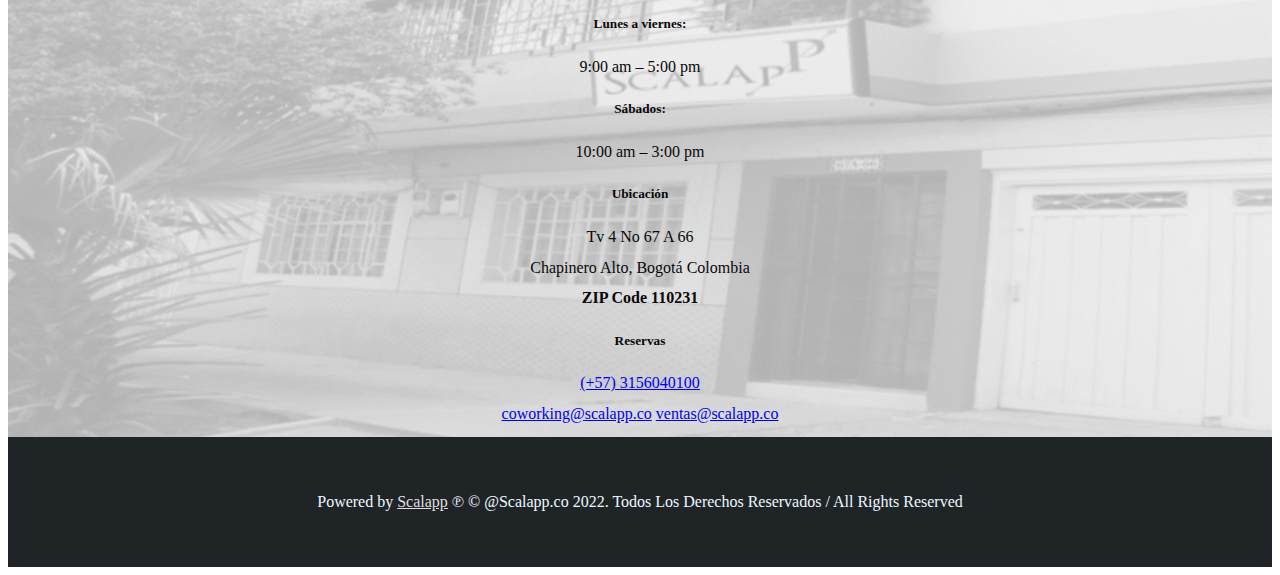
==== commit 8bce8010: "Update index.html" ====
--- a/index.html
+++ b/index.html
@@ -32,7 +32,7 @@
     <div class="intermedio">
         <h1>Bienvenido a Scalapp, esta es </h1><h2>NUESTRA HISTORIA:</h2>
         <div class="Ficha">
-            <img src="https://diegoliveros.github.io/SCALAPP/image/Picture9.png" alt="Join" class="cardright">
+            <img src="https://diegoliveros.github.io/SCALAPP/image/Picture6.png" alt="Join" class="cardright">
             <p>El Ingeniero, Profesor y consultor
             <a href="https://diegoliveros.github.io/DIOA/index.html" target="_blank"><b>Diego Iván Oliveros Acosta</b></a> decidió
             dedicar parte de su vida a la creación de un ecosistema de
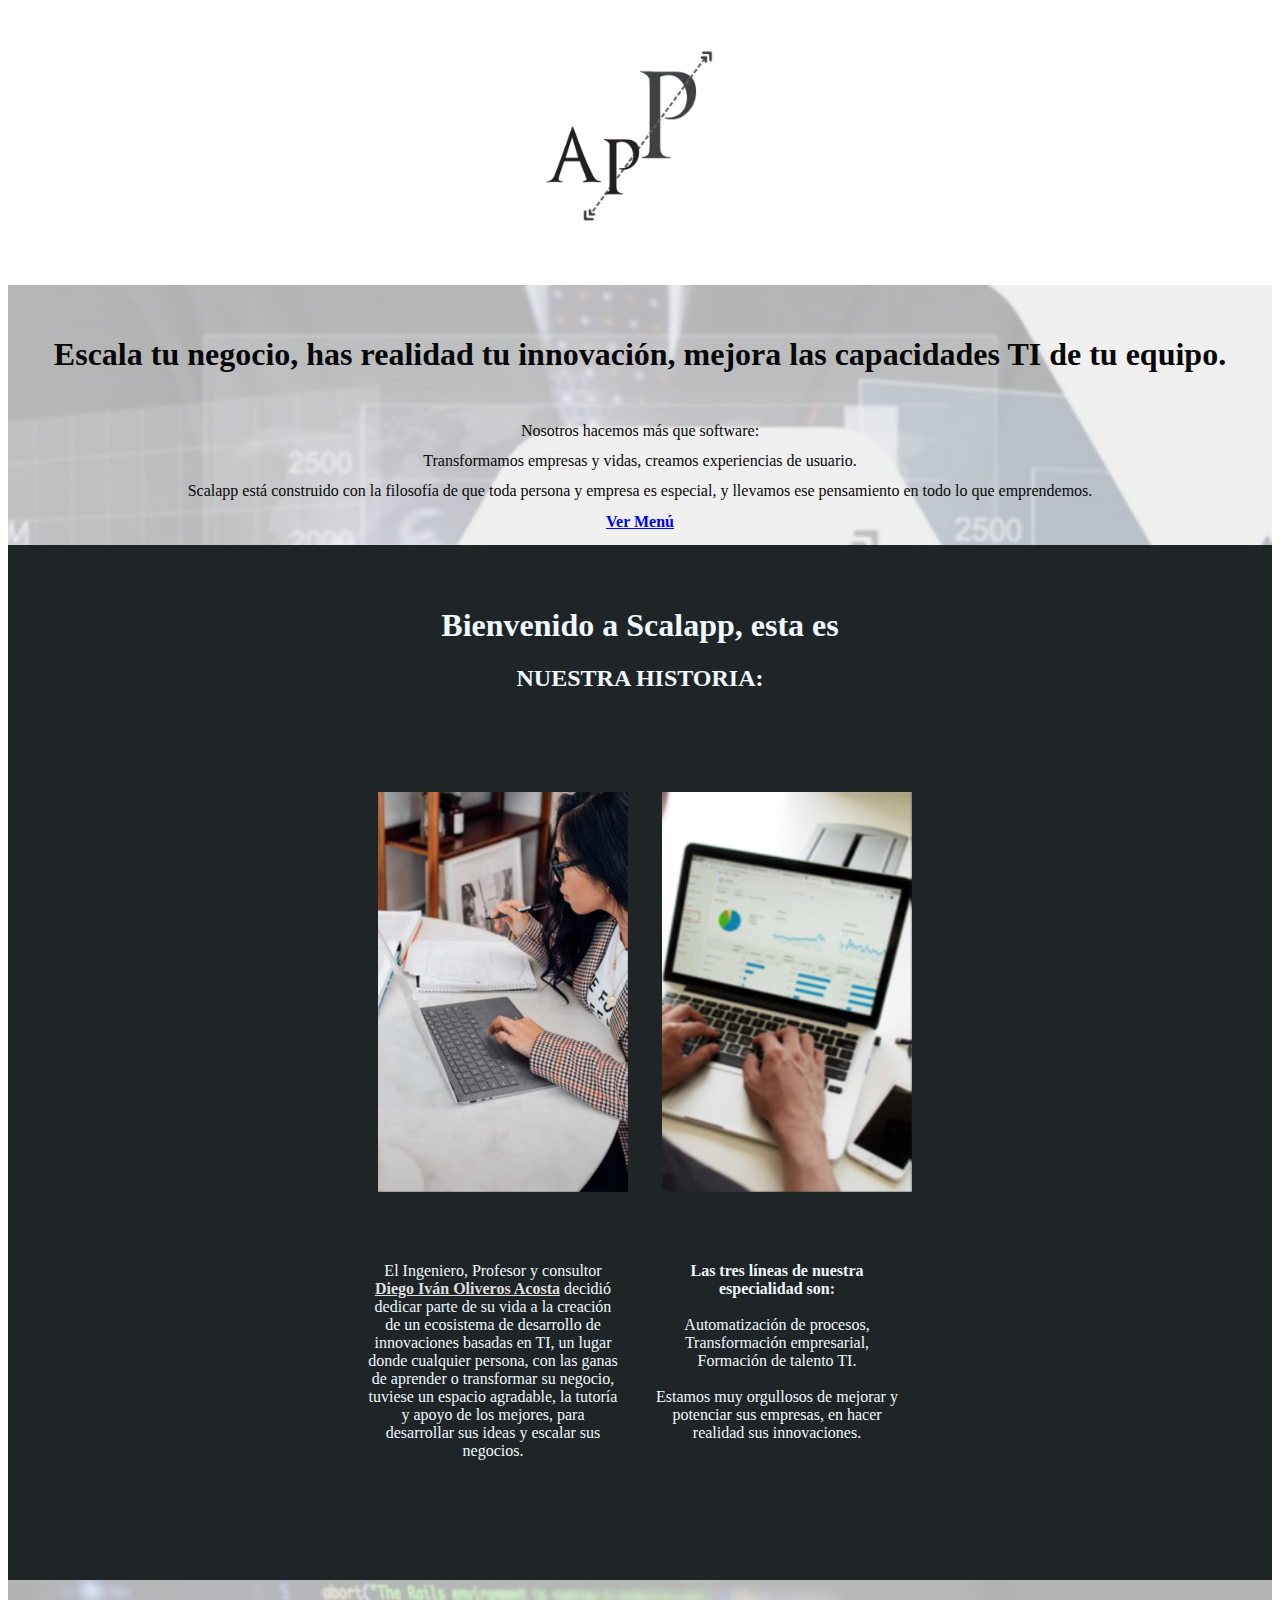
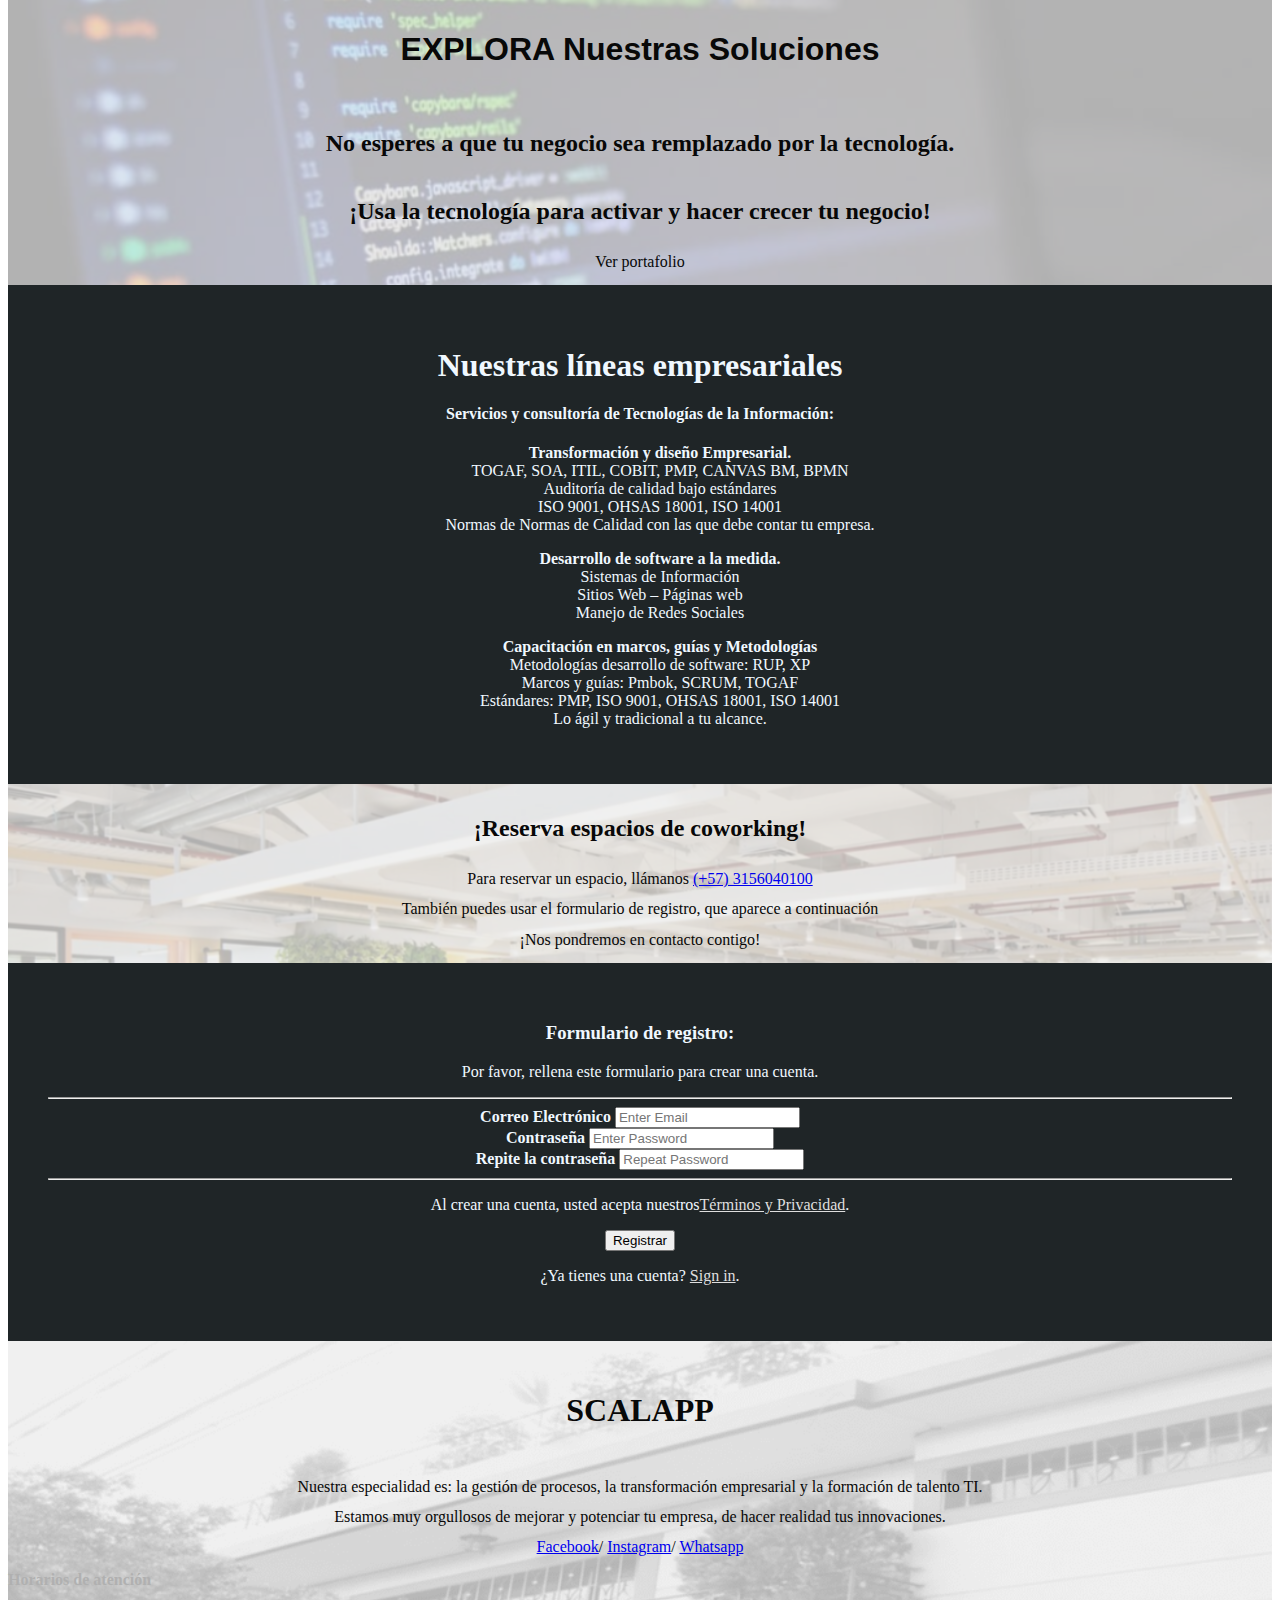
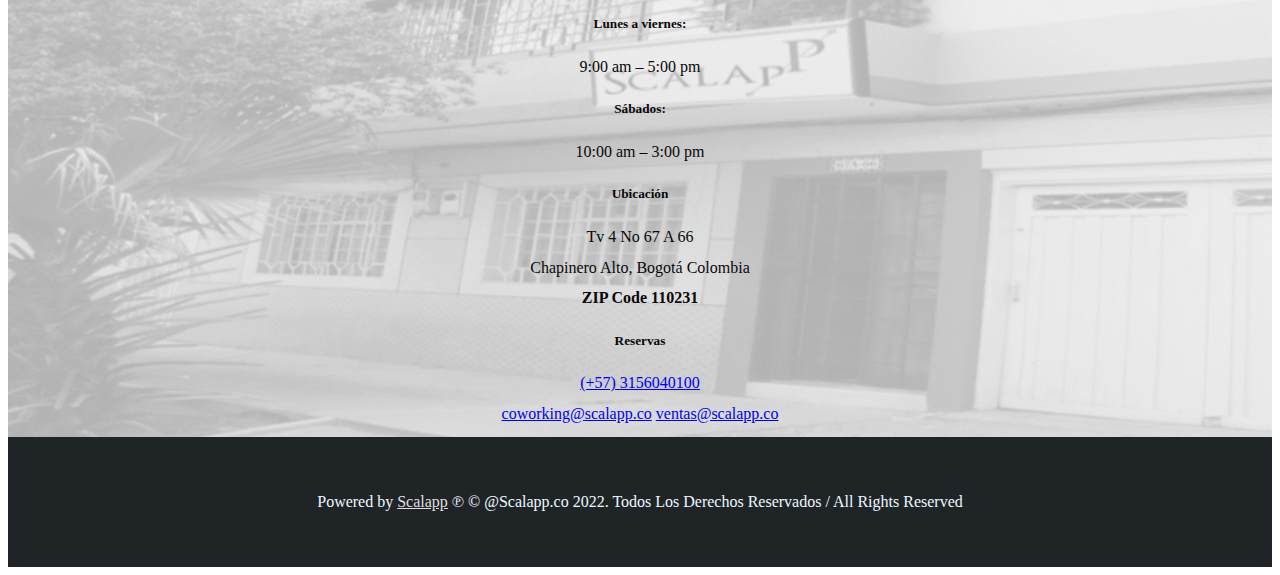
==== commit 80c6fb30: "Update index.html" ====
--- a/index.html
+++ b/index.html
@@ -32,7 +32,7 @@
     <div class="intermedio">
         <h1>Bienvenido a Scalapp, esta es </h1><h2>NUESTRA HISTORIA:</h2>
         <div class="Ficha">
-            <img src="https://diegoliveros.github.io/SCALAPP/image/Picture6.png" alt="Join" class="cardright">
+            <img src="https://diegoliveros.github.io/SCALAPP/image/Picture7.png" alt="Join" class="cardright">
             <p>El Ingeniero, Profesor y consultor
             <a href="https://diegoliveros.github.io/DIOA/index.html" target="_blank"><b>Diego Iván Oliveros Acosta</b></a> decidió
             dedicar parte de su vida a la creación de un ecosistema de
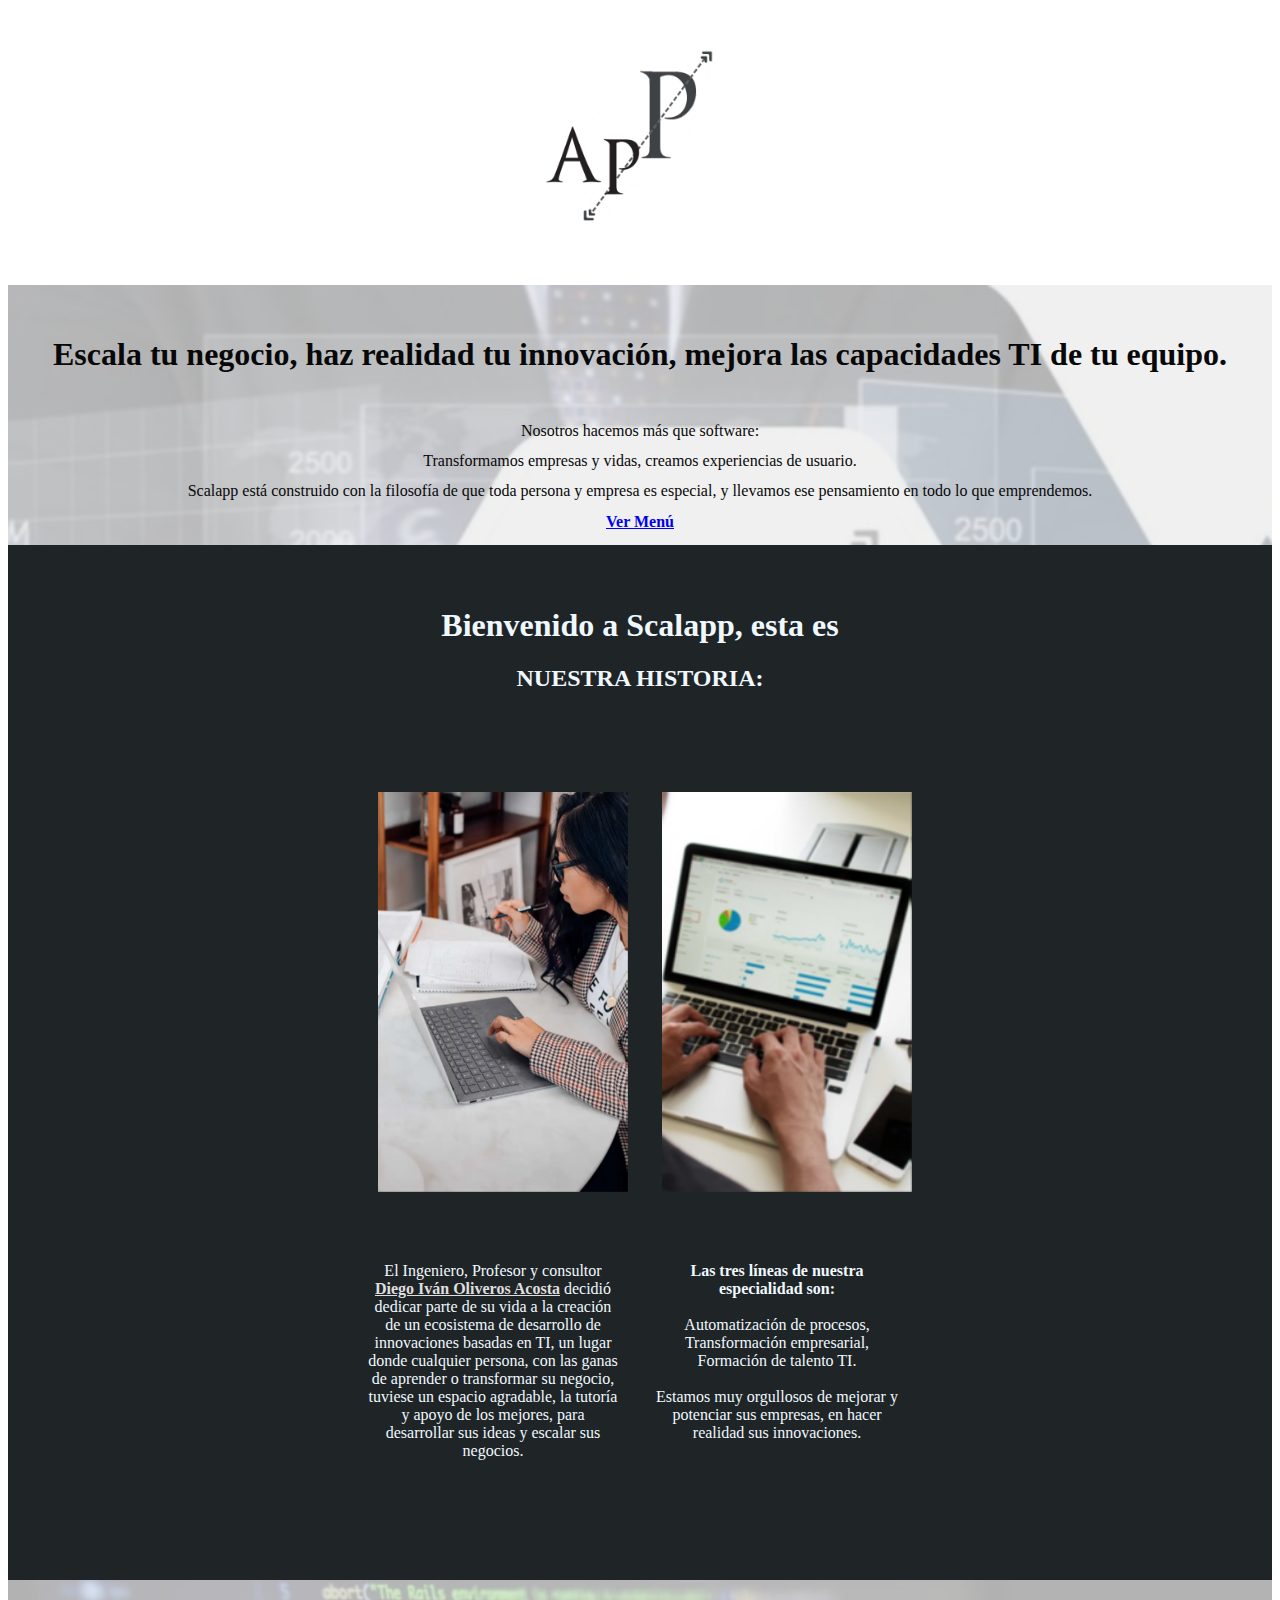
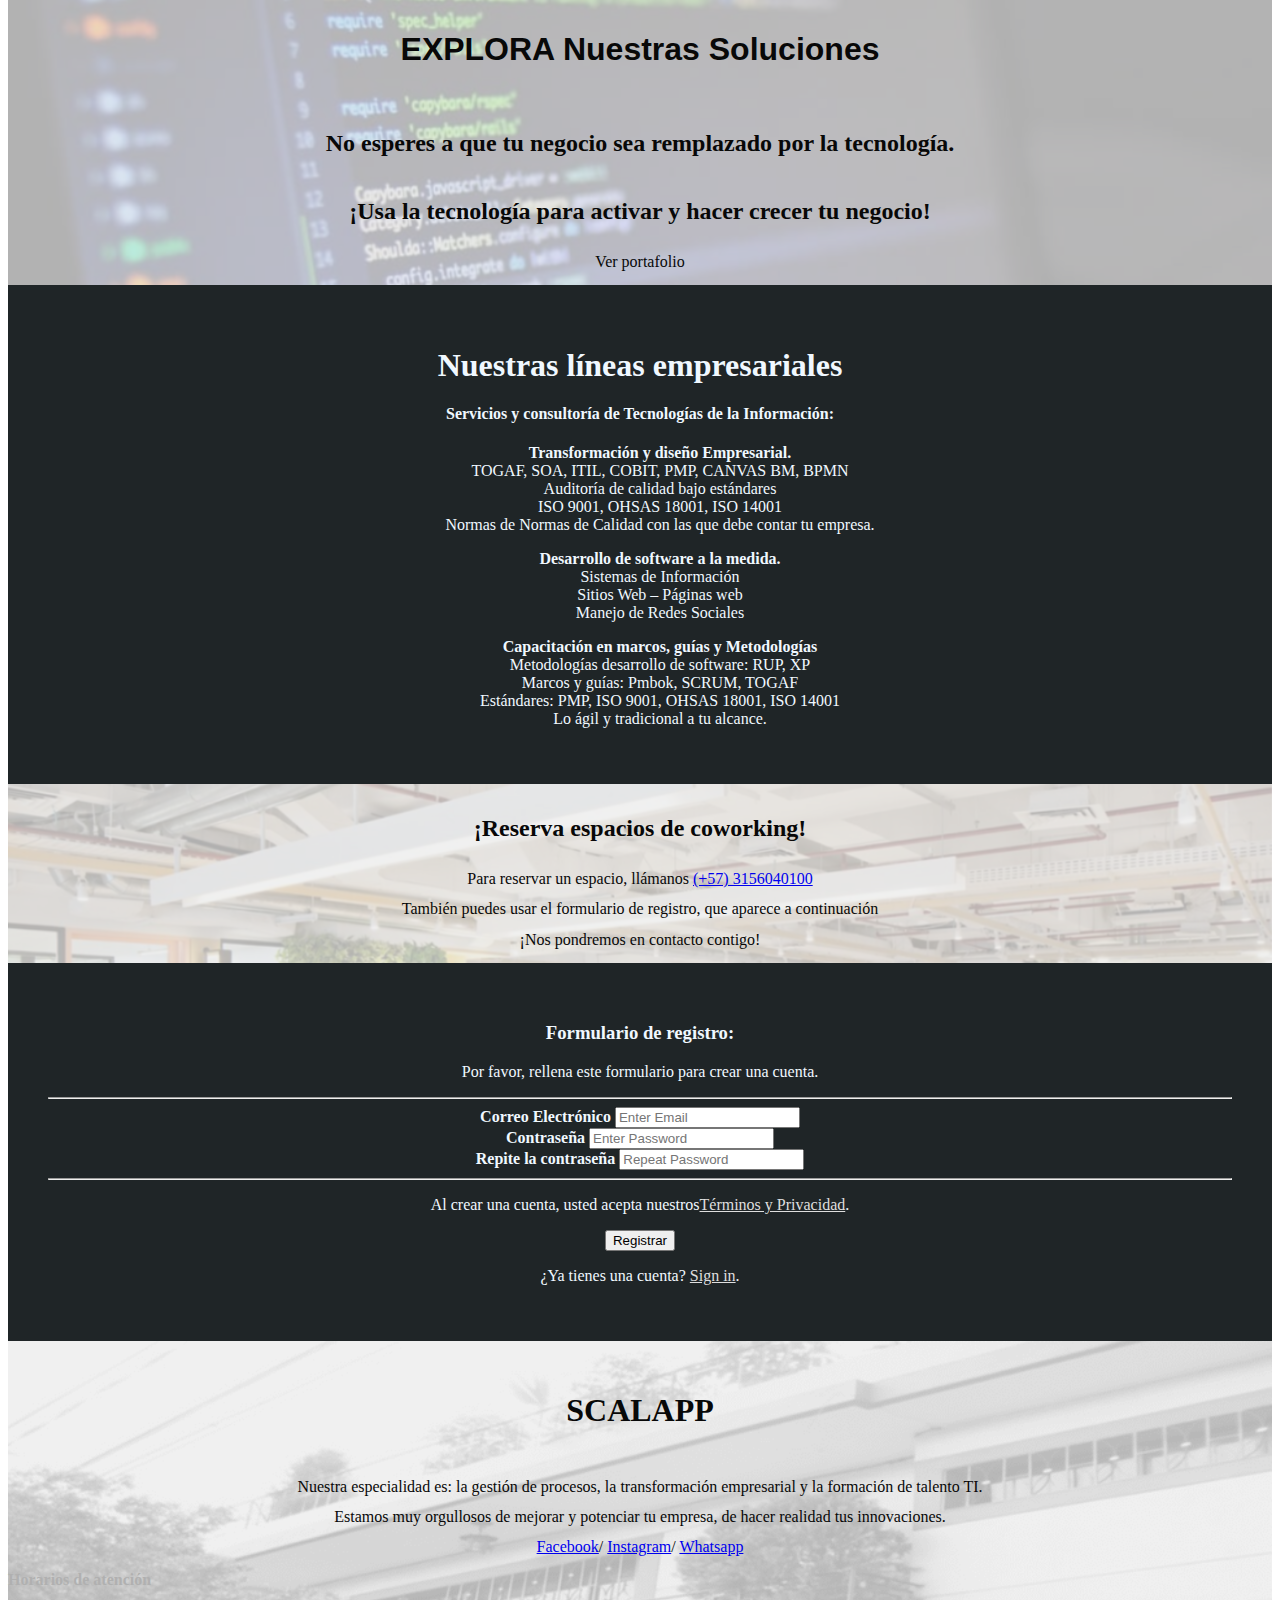
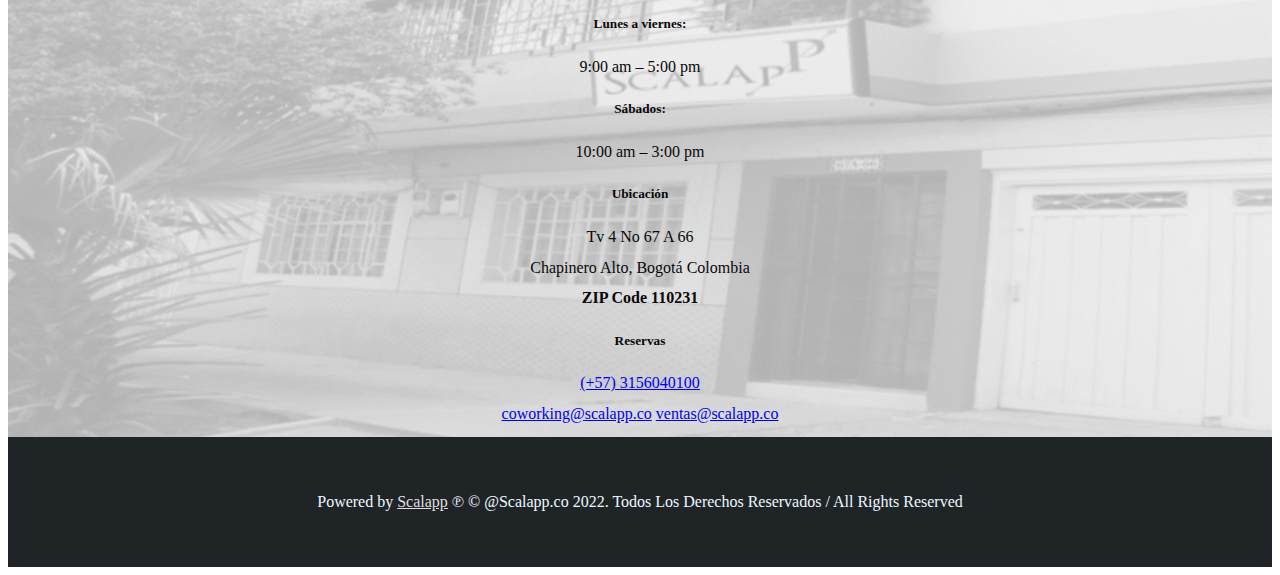
==== commit 62b462ca: "Update index.html" ====
--- a/index.html
+++ b/index.html
@@ -21,7 +21,7 @@
     </div>
 
     <div class="banner">
-        <h1 class="Titulo">Escala tu negocio, has realidad tu innovación, mejora las capacidades TI de tu equipo.</h1>
+        <h1 class="Titulo">Escala tu negocio, haz realidad tu innovación, mejora las capacidades TI de tu equipo.</h1>
             <p>Nosotros hacemos más que software:</p>
             <p>Transformamos empresas y vidas, creamos experiencias de usuario.</p>
             <p>Scalapp está construido con la filosofía de que toda persona y empresa es especial, y llevamos ese pensamiento en todo lo que emprendemos.</p>
